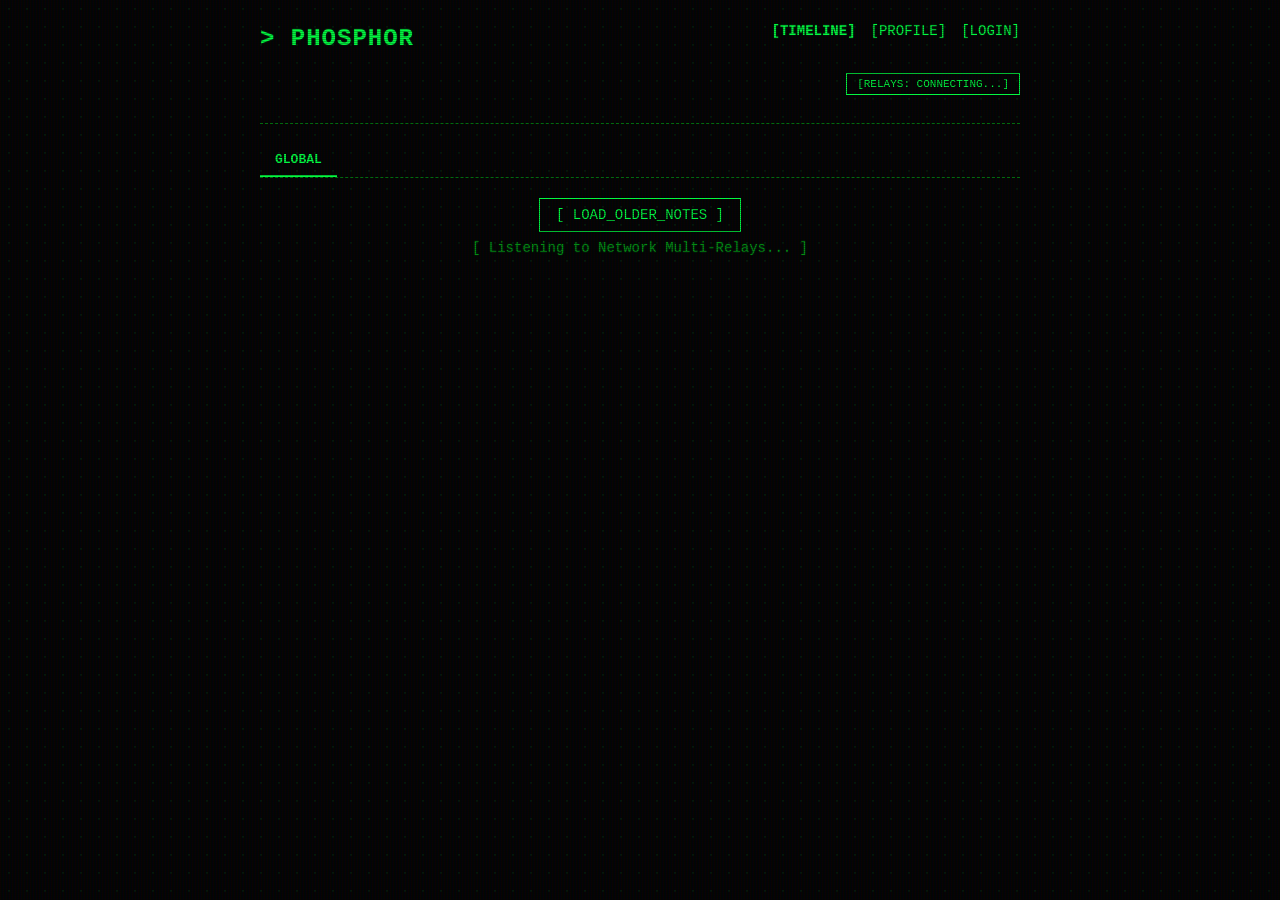
==== index.html @ 0e226700 "Lift the session state: one restore rule for nine pages Nine copies of checkLocalSessions and nine o" ====
<!DOCTYPE html>
<html lang="en">
<head>
    <meta charset="UTF-8">
    <meta name="viewport" content="width=device-width, initial-scale=1.0, maximum-scale=1.0, user-scalable=no">
    <title>Phosphor</title>
    
    <!-- SEO & Metadata -->
    <meta name="description" content="Phosphor - A minimalist Nostr web client built with a cyberpunk terminal aesthetic. Decentralized microblogging and long-form reading.">
    <meta name="keywords" content="Nostr, client, terminal, cyberpunk, decentralized, web3, social media, microblogging">
    <meta property="og:title" content="Phosphor Nostr Client">
    <meta property="og:description" content="A lightweight, terminal-themed client for the Nostr network.">
    <meta property="og:type" content="website">

    <link rel="stylesheet" href="/assets/terminal.css">
    <link rel="apple-touch-icon" sizes="180x180" href="/assets/apple-touch-icon.png">
    <link rel="icon" type="image/png" sizes="32x32" href="/assets/favicon-32x32.png">
    <link rel="icon" type="image/png" sizes="16x16" href="/assets/favicon-16x16.png">
    <link rel="manifest" href="/assets/site.webmanifest">
    
    <style>
        .hidden { display: none !important; }
        .feed-mode-following .t-feed-card:not(.is-followed) { display: none !important; }
        
        .nostr-embed-link { display: inline-block; background: rgba(0,255,65,0.1); border: 1px dashed var(--t-green); padding: 2px 6px; margin: 2px 0; font-size: 0.85em; text-decoration: none !important; color: inherit; word-break: break-all; }
        .nostr-embed-link:hover { background: var(--t-green); color: var(--bg-base); }
        
        #lightboxModal img { max-width: 90%; max-height: 90%; border: 2px solid var(--t-green); }
    </style>
    <!-- YouTube links inside notes become video players. The rules live in one
         file; pages only use them. See the note in that file. -->
    <script src="/assets/nostr-embed.js?v=20261017i"></script>
    <script src="/assets/nostr-imeta.js?v=20261017i"></script>
    <script src="/assets/nostr-media-event.js?v=20261017i"></script>
    <script src="/assets/nostr-count.js?v=20261017i"></script>
    <script src="/assets/nostr-report.js?v=20261017i"></script>
    <script src="/assets/nostr-comment.js?v=20261017i"></script>
    <!-- Note structure rules: which notes are replies (NIP-10), which quote
         (NIP-18), and the GitHub link preview card. -->
    <script src="/assets/nostr-note.js?v=20261017i"></script>
    <!-- One definition of "is this a 24H pulse". This rule used to be written
         by hand on seven pages, and the copies had already drifted. -->
    <script src="/assets/nostr-pulse-event.js?v=20261018a"></script>
    <!-- NIP-05 identity verification: a check mark only after the domain really proves the pubkey. -->
    <script src="/assets/nostr-nip05.js?v=20261017i"></script>
    <!-- Blossom media upload rules (file sha256 + BUD-11 `x` authorization
         tag). One file is shared by all seven pages — do not copy its content
         into a page. See the note in that file. -->
    <script src="/assets/blossom-auth.js?v=20261017i"></script>
    <!-- Password show/hide button + Enter-to-submit. One module, nine pages. -->
    <script src="/assets/form-utils.js?v=20261017i"></script>
    <!-- Like/undo rules (NIP-25 + NIP-09), one module for six pages. -->
    <script src="/assets/nostr-like.js?v=20261017i"></script>
    <!-- Profile lookup that retries and can reach profile indexes. Without it a
         real person shows up as "Node_3B4A". Rules live in that file. -->
    <script src="/assets/nostr-profile.js?v=20261116b"></script>
    <!-- NIP-27/NIP-21: turn nostr: references into links. nsec is refused. -->
    <script src="/assets/nostr-nip27.js?v=20261116a"></script>
    <!-- NIP-42: answer a relay AUTH challenge, so protected events and
         auth-only relays work. Signing goes through window.nostr. -->
    <script src="/assets/nostr-auth.js?v=20261116a"></script>
    <!-- Pagination: fetch notes older than the newest 40. -->
    <script src="/assets/nostr-paginate.js?v=20261116a"></script>
    <!-- Shared helpers: one definition of escaping and of "x ago". -->
    <script src="/assets/nostr-util.js?v=20261116a"></script>
    <!-- Local session restore, one rule for all nine pages. -->
    <script src="/assets/nostr-session.js?v=20261116a"></script>
</head>
<body class="t-crt">
    <div class="t-container">
        <header class="mb-4">
            <div class="d-flex justify-content-between align-items-start mb-3 flex-wrap gap-3">
                <div class="t-nav-brand font-bold" style="font-size: 1.5rem;">> PHOSPHOR</div>
                <div class="d-flex align-items-center flex-wrap gap-3 justify-content-end">
                    <a href="index.html" class="text-success font-bold" style="text-decoration:none;">[TIMELINE]</a>
                    <a href="profile.html" style="text-decoration:none; color:inherit;">[PROFILE]</a>
                    <a href="bookmark.html" id="navBookmarkBtn" class="hidden" style="text-decoration:none; color:inherit;">[BOOKMARKS]</a>
                    <a href="notifications.html" id="navNotifBtn" class="hidden" style="text-decoration:none; color:inherit;">[NOTIFICATIONS]</a>
                    <a href="#" id="navLoginBtn" style="text-decoration:none; color:inherit;">[LOGIN]</a>
                    <a href="#" id="navUnlockBtn" class="hidden text-danger" style="text-decoration:none;">[UNLOCK SESSION]</a>
                    <a href="#" id="logoutBtn" class="hidden" style="text-decoration:none; color:inherit;">[LOGOUT]</a>
                </div>
            </div>
            <div class="d-flex justify-content-end t-border-bottom m-0" style="padding-bottom: 1.25rem;">
                <button id="relayStatusBtn" class="t-btn t-btn-sm" style="width: max-content; margin-bottom: 0.5rem;" onclick="openRelayModal()">[RELAYS: CONNECTING...]</button>
            </div>
        </header>

        <!-- Composer Card -->
        <div class="border-dashed p-3 mb-4 bg-surface hidden" id="composerCard">
            <div class="d-flex gap-3">
                <div class="t-avatar" id="userAvatarBox" title="View Avatar" style="cursor:pointer;" onclick="if(this.querySelector('img')) openLightbox(this.querySelector('img').src)">[P]</div>
                <div style="flex: 1; min-width: 0;">
                    <textarea id="postContentInput" class="t-editor-textarea border-dashed p-2 w-100 mb-3" rows="3" placeholder="What's happening on the network?"></textarea>
                    
                    <div class="d-flex justify-content-between align-items-center flex-wrap gap-2" style="border-top: 1px dashed var(--t-green); padding-top: 1.5rem; margin-top: 1rem;">
                        <div class="d-flex gap-2">
                            <input type="file" id="mediaUploadInput" accept="image/*,video/*" multiple class="d-none">
                            <button id="uploadMediaBtn" class="t-btn t-btn-sm" title="Upload Image/Video (Max 4)">[MEDIA (0/4)]</button>
                        </div>
                        <div class="d-flex gap-2 flex-wrap">
                            <a href="compose.html" class="t-btn t-btn-sm ghost" style="text-decoration:none;" title="Compose Long-form Article">[COMPOSE]</a>
                            <a href="activity.html" class="t-btn t-btn-sm ghost" style="text-decoration:none;" title="Broadcast Activity Tracker">[ACTIVITY]</a>
                            <button id="broadcastBtn" class="t-btn t-btn-sm">[PUBLISH]</button>
                        </div>
                    </div>
                </div>
            </div>
            
            <!-- Protocol Config Panel -->
            <div class="border-dashed p-3 mt-4 bg-surface d-flex flex-column gap-3">
                <div class="d-flex gap-4 flex-wrap">
                    <label class="t-checkbox-label m-0" title="Auto-delete post from timeline after 24 Hours">
                        <input type="checkbox" id="pulseToggle">
                        <span class="t-checkmark"></span> 24H_PULSE
                    </label>
                    <label class="t-checkbox-label m-0" title="Mark content as Not Safe For Work">
                        <input type="checkbox" id="nsfwToggle">
                        <span class="t-checkmark"></span> NSFW Tag
                    </label>
                </div>
                <div style="border-top: 1px dashed var(--t-green); padding-top: 1.5rem; margin-top: 1.5rem;">
                    <label class="t-form-label mb-3" style="display: block;">> PROOF_OF_WORK (DIFFICULTY: <span id="powVal">0</span>)</label>
                    <input type="range" min="0" max="16" value="0" class="t-range w-100" id="powSlider" oninput="document.getElementById('powVal').innerText=this.value">
                </div>
            </div>
        </div>

        <!-- TIMELINE TABS -->
        <div class="t-tabs-wrapper" id="timelineTabs">
            <div class="t-tabs-header">
                <button id="tabFollowing" class="t-tab-btn active" onclick="switchTimeline('following')">FOLLOWING</button>
                <button id="tabGlobal" class="t-tab-btn" onclick="switchTimeline('global')">GLOBAL</button>
            </div>
        </div>

        <section id="feed">
            <div id="posts-container" class="feed-mode-following"></div>
            <div class="text-center mt-3">
                <button id="loadOlderBtn" class="t-btn text-success" title="Request notes older than the oldest one shown">[ LOAD_OLDER_NOTES ]</button>
                <div id="loadOlderNote" class="fs-small opacity-50 mt-1"></div>
            </div>
            <p id="noMoreText" class="text-center text-muted opacity-50">[ Listening to Network Multi-Relays... ]</p>
        </section>
    </div>

    <!-- Modals -->
    
    <!-- AUTH/LOGIN MODAL -->
    <div id="loginModal" class="t-modal">
        <div class="t-modal-content" style="max-width: 450px;">
            <div class="t-card-header">> AUTHENTICATION_PROTOCOL</div>
            
            <div class="d-flex gap-2 mb-3 t-border-bottom pb-3 flex-wrap">
                <button class="t-btn t-btn-sm" id="tabExt" onclick="switchLoginTab('ext')">[ EXTENSION ]</button>
                <button class="t-btn t-btn-sm ghost" id="tabBunker" onclick="switchLoginTab('bunker')">[ BUNKER ]</button>
                <button class="t-btn t-btn-sm ghost" id="tabNsec" onclick="switchLoginTab('nsec')">[ NSEC ]</button>
                <button class="t-btn t-btn-sm ghost" id="tabNcryptsec" onclick="switchLoginTab('ncryptsec')">[ NCRYPTSEC ]</button>
            </div>

            <div id="viewExt">
                <p class="text-muted fs-small mb-3">Login using a NIP-07 browser extension (e.g., Alby, nos2x).</p>
                <button id="extLoginBtn" class="t-btn w-100">> AUTHORIZE_EXTENSION</button>
            </div>
            
            <div id="viewBunker" class="hidden">
                <p class="text-muted fs-small mb-3">Login using NIP-46 Remote Signer (Bunker URI / Connect Code).</p>
                <label class="t-form-label">bunker://...</label>
                <input type="text" id="bunkerInput" class="t-input" placeholder="bunker://<pubkey>?relay=...&secret=...">
                <button id="bunkerLoginBtn" class="t-btn w-100">> CONNECT_BUNKER</button>
            </div>

            <div id="viewNsec" class="hidden">
                <p class="text-muted fs-small mb-3">Login using a raw private key. A password is <strong>required</strong> to encrypt it into a secure NCRYPTSEC.</p>
                <label class="t-form-label">nsec or hex</label>
                <input type="password" id="nsecInput" class="t-input" placeholder="nsec1... or hex">
                <label class="t-form-label">password</label>
                <input type="password" id="nsecPassword" class="t-input" placeholder="Enter password to encrypt">
                <button id="nsecLoginBtn" class="t-btn w-100">> ENCRYPT & LOGIN</button>
            </div>

            <div id="viewNcryptsec" class="hidden">
                <p class="text-muted fs-small mb-3">Login using an encrypted private key (NIP-49).</p>
                <label class="t-form-label">ncryptsec</label>
                <input type="text" id="ncryptsecInput" class="t-input" placeholder="ncryptsec1...">
                <label class="t-form-label">password</label>
                <input type="password" id="ncryptsecPassword" class="t-input" placeholder="Enter decryption password">
                <button id="ncryptsecLoginBtn" class="t-btn w-100">> DECRYPT & LOGIN</button>
            </div>

            <div class="text-right mt-4">
                <button class="t-btn danger" onclick="document.getElementById('loginModal').style.display='none'">[CANCEL]</button>
            </div>
        </div>
    </div>

    <!-- UNLOCK MODAL -->
    <div id="unlockModal" class="t-modal">
        <div class="t-modal-content border-danger" style="max-width: 400px;">
            <div class="t-card-header text-danger">> SESSION_LOCKED</div>
            <p class="text-muted fs-small mb-3">Your encrypted session is detected. Enter your password to unlock the private key into memory.</p>
            <input type="password" id="unlockPassword" class="t-input" placeholder="Enter password...">
            <div class="d-flex justify-content-between align-items-center mt-3 flex-wrap gap-3">
                <button class="t-btn ghost t-btn-sm" onclick="document.getElementById('unlockModal').style.display='none'">[CANCEL]</button>
                <div class="d-flex gap-2 flex-wrap">
                    <button class="t-btn danger t-btn-sm" onclick="logoutFully()">[ LOGOUT ]</button>
                    <button id="unlockBtn" class="t-btn t-btn-sm">> DECRYPT</button>
                </div>
            </div>
        </div>
    </div>

    <!-- Lightbox Modal -->
    <div id="lightboxModal" class="t-lightbox" onclick="this.style.display='none'">
        <span class="t-lightbox-close">&times;</span>
        <img id="lightboxImg" src="" alt="Zoomed Image">
    </div>

    <!-- Quote Modal -->
    <div id="quoteModal" class="t-modal">
        <div class="t-modal-content">
            <div class="t-card-header">> QUOTE_REPLY</div>
            <div id="quoteTargetPreview" class="text-muted fs-small mb-3 p-2 border-dashed bg-surface overflow-hidden" style="max-height: 80px;"></div>
            <textarea id="quoteContentInput" class="t-editor-textarea" rows="3" placeholder="Write quote response..."></textarea>
            <div class="d-flex justify-content-between align-items-center mt-3 flex-wrap gap-2">
                <div class="d-flex align-items-center gap-2">
                    <input type="file" id="quoteMediaUploadInput" accept="image/*,video/*" multiple class="d-none">
                    <button id="uploadQuoteMediaBtn" class="t-btn t-btn-sm" title="Upload Image/Video (Max 4)">[MEDIA (0/4)]</button>
                </div>
                <div class="d-flex gap-2">
                    <button class="t-btn danger t-btn-sm" onclick="closeQuoteModal()">[CANCEL]</button>
                    <button id="sendQuoteBtn" class="t-btn t-btn-sm">> BROADCAST_QUOTE</button>
                </div>
            </div>
        </div>
    </div>

    <!-- NIP-56 REPORT. Nothing is sent until the button below is pressed:
         a report is a public statement signed by the user's own key. -->
    <div id="reportModal" class="t-modal">
        <div class="t-modal-content">
            <div class="t-card-header">> REPORT_CONTENT</div>
            <div id="reportTargetPreview" class="text-muted fs-small mb-3 p-2 border-dashed bg-surface overflow-hidden" style="max-height: 80px;"></div>
            <label class="fs-small text-muted" for="reportTypeSelect">> REASON</label>
            <select id="reportTypeSelect" class="t-input w-100 mb-2"></select>
            <textarea id="reportNoteInput" class="t-editor-textarea" rows="3" placeholder="Optional details (published publicly)..."></textarea>
            <p class="fs-small text-muted mt-2">This publishes a public kind 1984 event under your key. Relays and other clients decide what to do with it; Phosphor does not hide the reported content.</p>
            <div class="d-flex justify-content-end gap-2 mt-3">
                <button class="t-btn danger t-btn-sm" onclick="closeReportModal()">[CANCEL]</button>
                <button id="sendReportBtn" class="t-btn t-btn-sm" onclick="submitReport()">> SEND_REPORT</button>
            </div>
        </div>
    </div>

    <!-- Edit Modal -->
    <div id="editModal" class="t-modal">
        <div class="t-modal-content">
            <div class="t-card-header">> EDIT_TRANSMISSION</div>
            <textarea id="editContentInput" class="t-editor-textarea" rows="4" placeholder="Update your note..."></textarea>
            <div class="d-flex justify-content-between mt-3">
                <button class="t-btn danger" onclick="closeEditModal()">[CANCEL]</button>
                <button id="sendEditBtn" class="t-btn">> UPDATE_EVENT</button>
            </div>
        </div>
    </div>

    <!-- Relay Modal -->
    <div id="relayModal" class="t-modal">
        <div class="t-modal-content">
            <div class="t-card-header">> SYSTEM_RELAY_STATUS</div>
            <div id="relayListContainer" class="mb-3">
                <p class="text-muted">Checking network connections...</p>
            </div>
            <div class="text-right">
                <button class="t-btn danger" onclick="closeRelayModal()">[CLOSE]</button>
            </div>
        </div>
    </div>

    <!-- Zap Modal -->
    <div id="zapModal" class="t-modal">
        <div class="t-modal-content" style="max-width: 460px;">
            <div class="t-card-header">> ⚡ ZAP</div>
            <div id="zapTargetPreview" class="text-muted fs-small mb-3 p-2 border-dashed bg-surface overflow-hidden" style="max-height: 70px;"></div>
            <div class="d-flex gap-2 flex-wrap justify-content-center">
                <button class="t-btn t-btn-sm" onclick="sendPostZap(100)">[⚡ 100]</button>
                <button class="t-btn t-btn-sm" onclick="sendPostZap(1000)">[⚡ 1K]</button>
                <button class="t-btn t-btn-sm" onclick="sendPostZap(10000)">[⚡ 10K]</button>
            </div>
            <div class="text-right mt-3">
                <button class="t-btn danger" onclick="closeZapModal()">[CANCEL]</button>
            </div>
        </div>
    </div>

    <!-- Raw Event Modal -->
    <div id="rawModal" class="t-modal">
        <div class="t-modal-content" style="max-width: 650px;">
            <div class="t-card-header">> RAW_EVENT_DATA</div>
            <pre id="rawEventContent" class="t-code" style="max-height: 60vh;"></pre>
            <div class="d-flex justify-content-end gap-2 mt-3">
                <button class="t-btn" onclick="copyRawJson()">[COPY]</button>
                <button class="t-btn danger" onclick="closeRawModal()">[CLOSE]</button>
            </div>
        </div>
    </div>

    <script>
        // ================= INDEXED_DB LOCAL CACHING =================
        let db = null;
        function initDB() {
            return new Promise((resolve) => {
                let request = indexedDB.open("PhosphorDB", 1);
                request.onupgradeneeded = function(e) {
                    let database = e.target.result;
                    if (!database.objectStoreNames.contains("profiles")) {
                        database.createObjectStore("profiles", { keyPath: "pubkey" });
                    }
                };
                request.onsuccess = function(e) { db = e.target.result; resolve(true); };
                request.onerror = function(e) { console.warn("IndexedDB Blocked."); resolve(false); };
            });
        }

        function saveProfileToCache(pubkey, profileData) {
            if (!db) return;
            let tx = db.transaction("profiles", "readwrite");
            let store = tx.objectStore("profiles");
            store.put({ pubkey: pubkey, ...profileData, updated_at: Date.now() });
        }

        async function getProfileFromCache(pubkey) {
            if (!db) return null;
            return new Promise((resolve) => {
                let tx = db.transaction("profiles", "readonly");
                let store = tx.objectStore("profiles");
                let req = store.get(pubkey);
                req.onsuccess = e => resolve(e.target.result);
                req.onerror = () => resolve(null);
            });
        }

        /* ---- profile lookup, shared rules in /assets/nostr-profile.js ----
           Two measured faults made real people show up as "Node_XXXX": the request
           was sent once, only to sockets already open (nothing retried it), and the
           profile indexes were never asked. The module queues the request, resends
           it whenever a socket opens, and reaches the indexes lazily on the second
           attempt only. Do not re-implement any of this in the page. */
        let profileSockets = [];
        let profileRelaysAsked = false;
        let PROFILE_RELAYS = (window.NostrProfile && window.NostrProfile.DEFAULT_PROFILE_RELAYS)
            ? window.NostrProfile.DEFAULT_PROFILE_RELAYS.slice() : [];
        let profileResolver = window.NostrProfile ? window.NostrProfile.createResolver({
            getSockets: () => activeSockets.concat(profileSockets),
            openProfileRelays: () => {
                if (profileRelaysAsked) return;
                profileRelaysAsked = true;
                profileSockets = window.NostrProfile.connectProfileRelays(PROFILE_RELAYS, {
                    onOpen: () => { if (profileResolver) profileResolver.flush(); },
                    onEvent: (ev) => { if (profileResolver) profileResolver.absorb(ev); }
                });
            },
            onResolve: (pubkey, profile) => {
                profileCache[pubkey] = profile;
                saveProfileToCache(pubkey, profile);
                updatePostUI(pubkey);
                revealZapButtons(pubkey);
            }
        }) : null;

        async function requestProfileInfo(pubkey) {
            if (profileCache[pubkey]) return;
            
            profileCache[pubkey] = { pending: true };
            let cached = await getProfileFromCache(pubkey);
            /* A cached record may come from an older page version that stored
               the other handle shape; normalise before reading it. */
            if (cached && window.NostrProfile) cached = window.NostrProfile.normalizeCached(cached, pubkey);
            
            if (cached) {
                profileCache[pubkey] = {
                    name: cached.name,
                    handle: cached.handle,
                    nip05: cached.nip05 || "",
                    picture: cached.picture,
                    lud16: cached.lud16 || null,
                    lud06: cached.lud06 || null,
                    pending: false
                };
                updatePostUI(pubkey); revealZapButtons(pubkey);
            } else {
                if (profileResolver) { profileResolver.lookup(pubkey); } else { let req = JSON.stringify(["REQ", "prof-lookup-" + pubkey.substring(0, 8), { "kinds": [0], "authors": [pubkey], "limit": 1 }]); activeSockets.forEach(sock => { if (sock && sock.readyState === WebSocket.OPEN) sock.send(req); }); }
            }
        }
        // ==========================================================

        let RELAYS = [];
        let BLOSSOM_SERVERS = [];

        let currentUserPubkey = localStorage.getItem('phosphor_pubkey') || null;
        
        let myFollowing = new Set();
        let storedFollowing = localStorage.getItem('phosphor_following');
        if (storedFollowing) {
            try { JSON.parse(storedFollowing).forEach(p => myFollowing.add(p)); } catch(e){}
        }
        if (currentUserPubkey) myFollowing.add(currentUserPubkey); 
        
        let globalSubscribed = false;
        let activeTab = 'following'; 

        let profileCache = {};
        let eventsCache = {};

        /* ---------------------------------------------- timeline pagination
           The feed asked for `"limit": 40` and never sent `until`, so nothing
           older than the newest 40 notes could be reached. The rules live in
           assets/nostr-paginate.js; this only holds the state and the button. */
        let lastFeedFilter = null;
        let paginating = false;

        document.addEventListener('DOMContentLoaded', function () {
            let btn = document.getElementById('loadOlderBtn');
            if (btn) btn.addEventListener('click', loadOlderPosts);
        });

        function heldFeedEvents() {
            let held = [];
            document.querySelectorAll('#posts-container [id^="post-"]').forEach(el => {
                let ev = eventsCache[el.id.replace('post-', '')];
                if (ev) held.push(ev);
            });
            return held;
        }

        function setLoadOlderNote(text) {
            let el = document.getElementById('loadOlderNote');
            if (el) el.textContent = text || '';
        }

        function loadOlderPosts() {
            if (paginating || !window.NostrPaginate) return;
            let held = heldFeedEvents();
            let filter = window.NostrPaginate.nextFilter(lastFeedFilter, held, 40);
            if (!filter) { setLoadOlderNote('[ nothing to page from yet ]'); return; }
            let open = activeSockets.filter(s => s && s.readyState === WebSocket.OPEN);
            if (!open.length) { setLoadOlderNote('[ no relay connected ]'); return; }
            paginating = true;
            setLoadOlderNote('[ asking relays for older notes... ]');
            let sub = "feed-older-" + Math.random().toString(36).slice(2);
            let req = JSON.stringify(["REQ", sub, filter]);
            open.forEach(s => { try { s.send(req); } catch (e) {} });
            /* Relays signal the end with EOSE; without a bound this could wait for
               ever on a silent relay, so the button frees itself regardless. */
            setTimeout(function () {
                paginating = false;
                let before = held.length;
                let after = heldFeedEvents().length;
                setLoadOlderNote(after > before
                    ? '[ ' + (after - before) + ' older notes loaded ]'
                    : '[ no relay had anything older ]');
            }, 4000);
        }
        /* address -> newest event seen, for addressable videos (NIP-71). */
        let addressCards = {};
        let quoteTargetEvent = null;
        let editTargetEvent = null;
        let relayStatusMap = {};
        
        let metricsCache = {};
        let pendingMetricsIds = new Set();
        let metricsTimeout = null;
        
        // The "already liked" state is no longer kept on this page:
        // assets/nostr-like.js builds it from the relay, so other devices follow.
        let repostedEvents = new Set();

        let myBookmarks = new Set();
        let myBookmarkEvent = null;
        let myContactEvent = null; 

        const navLoginBtn = document.getElementById('navLoginBtn');
        const navUnlockBtn = document.getElementById('navUnlockBtn');
        const navBookmarkBtn = document.getElementById('navBookmarkBtn');
        const navNotifBtn = document.getElementById('navNotifBtn');
        const logoutBtn = document.getElementById('logoutBtn');
        const relayStatusBtn = document.getElementById('relayStatusBtn');
        const broadcastBtn = document.getElementById('broadcastBtn');
        const postContentInput = document.getElementById('postContentInput');
        const postsContainer = document.getElementById('posts-container');
        const userAvatarBox = document.getElementById('userAvatarBox');
        const composerCard = document.getElementById('composerCard');
        
        const uploadMediaBtn = document.getElementById('uploadMediaBtn');
        const mediaUploadInput = document.getElementById('mediaUploadInput');
        const uploadQuoteMediaBtn = document.getElementById('uploadQuoteMediaBtn');
        const quoteMediaUploadInput = document.getElementById('quoteMediaUploadInput');
        const pulseToggle = document.getElementById('pulseToggle');
        const nsfwToggle = document.getElementById('nsfwToggle');
        const powSlider = document.getElementById('powSlider');

        const quoteModal = document.getElementById('quoteModal');
        const quoteTargetPreview = document.getElementById('quoteTargetPreview');
        const quoteContentInput = document.getElementById('quoteContentInput');
        const sendQuoteBtn = document.getElementById('sendQuoteBtn');
        
        const editModal = document.getElementById('editModal');
        const editContentInput = document.getElementById('editContentInput');
        const sendEditBtn = document.getElementById('sendEditBtn');

        const relayModal = document.getElementById('relayModal');
        const relayListContainer = document.getElementById('relayListContainer');
        const rawModal = document.getElementById('rawModal');
        const rawEventContent = document.getElementById('rawEventContent');

        let activeSockets = [];

        async function loadConfig() {
            try {
                await initDB(); 
                let res = await fetch('config.json');
                let config = await res.json();
                RELAYS = config.relays || [];
                /* Optional override; an empty array turns profile indexes off. */
                if (Array.isArray(config.profile_relays)) PROFILE_RELAYS = config.profile_relays.slice();
                // The note module needs the relay list to fetch quoted notes
                // (tag "q") — its socket is separate and opened only briefly.
                if (window.NostrNote) window.NostrNote.setRelays(RELAYS);
                BLOSSOM_SERVERS = config.blossom_servers || [];
                
                await checkLocalSessions();
                
                updateAuthState();
                fetchMyAvatarAndBookmarks();
                connectMultiRelays();
                initLikeModule();
                initReportModule();
            } catch (e) {
                console.error("Failed to load config.json", e);
                alert("> ERROR: Missing config.json");
            }
        }

        // ================= TIMELINE TABS LOGIC =================
        // Send the feed-FOLLOWING REQ to one socket. Used when the socket opens
        // and when the following list grows later.
        function followingSubscribeTo(socket) {
            let authors = Array.from(myFollowing);
            if (!authors.length) return;
            socket.send(JSON.stringify(["REQ", "feed-following-" + Math.random(), { "kinds": [1, 6, 16, 20, 21, 22, 34235, 34236, 1301, 30023], "authors": authors, "limit": 40 }]));
            lastFeedFilter = { "kinds": [1, 6, 16, 20, 21, 22, 34235, 34236, 1301, 30023], "authors": authors };
        }
        // Ask for feed-FOLLOWING again on every socket that is already open.
        function refollowFeed() {
            activeSockets.forEach(sock => {
                if (sock && sock.readyState === WebSocket.OPEN) { try { followingSubscribeTo(sock); } catch (e) {} }
            });
        }

        function switchTimeline(tab) {
            activeTab = tab;
            let container = document.getElementById('posts-container');
            let btnFollowing = document.getElementById('tabFollowing');
            let btnGlobal = document.getElementById('tabGlobal');

            if (tab === 'following') {
                btnFollowing.classList.add('active');
                btnGlobal.classList.remove('active');
                container.classList.add('feed-mode-following');
                container.classList.remove('feed-mode-global');
            } else {
                btnGlobal.classList.add('active');
                btnFollowing.classList.remove('active');
                container.classList.add('feed-mode-global');
                container.classList.remove('feed-mode-following');

                if (!globalSubscribed) {
                    globalSubscribed = true;
                    let req = JSON.stringify(["REQ", "feed-global-" + Math.random(), { "kinds": [1, 6, 16, 20, 21, 22, 34235, 34236, 1301, 30023], "limit": 40 }]);
                    lastFeedFilter = { "kinds": [1, 6, 16, 20, 21, 22, 34235, 34236, 1301, 30023] };
                    activeSockets.forEach(sock => { if (sock && sock.readyState === WebSocket.OPEN) sock.send(req); });
                }
            }
        }

        // ================= AUTHENTICATION LOGIC =================
        function setupLocalNostrMock(pubkeyHex, secretKeyBytes, nostrTools) {
            /* Rule lives in assets/nostr-session.js. */
            return window.NostrSession.installLocalSigner(pubkeyHex, secretKeyBytes, nostrTools);
        }

        async function checkLocalSessions() {
            if (!window.NostrSession) return;
            /* The module decides, this page applies: currentUserPubkey is a binding
               only the page can reassign. The 'clear-pubkey' outcome is the one
               index.html and notifications.html used to lack, which left the page
               looking signed in with no signer at all. */
            let result = await window.NostrSession.restoreLocalSession({
                read: (k) => (k === 'phosphor_privkey_temp' ? sessionStorage.getItem(k) : localStorage.getItem(k)),
                pubkey: currentUserPubkey,
                hasExtensionSigner: !!window.nostr,
                log: (e) => console.error('Failed to restore local session', e)
            });
            if (result && result.action === 'clear-pubkey') {
                currentUserPubkey = null;
                localStorage.removeItem('phosphor_pubkey');
            }
        }

        function switchLoginTab(tab) {
            document.getElementById('viewExt').classList.add('hidden');
            document.getElementById('viewBunker').classList.add('hidden');
            document.getElementById('viewNsec').classList.add('hidden');
            document.getElementById('viewNcryptsec').classList.add('hidden');
            
            document.getElementById('tabExt').classList.add('ghost');
            document.getElementById('tabBunker').classList.add('ghost');
            document.getElementById('tabNsec').classList.add('ghost');
            document.getElementById('tabNcryptsec').classList.add('ghost');
            
            if (tab === 'ext') {
                document.getElementById('viewExt').classList.remove('hidden');
                document.getElementById('tabExt').classList.remove('ghost');
            } else if (tab === 'bunker') {
                document.getElementById('viewBunker').classList.remove('hidden');
                document.getElementById('tabBunker').classList.remove('ghost');
            } else if (tab === 'nsec') {
                document.getElementById('viewNsec').classList.remove('hidden');
                document.getElementById('tabNsec').classList.remove('ghost');
            } else if (tab === 'ncryptsec') {
                document.getElementById('viewNcryptsec').classList.remove('hidden');
                document.getElementById('tabNcryptsec').classList.remove('ghost');
            }
        }

        navLoginBtn.addEventListener('click', (e) => { e.preventDefault(); document.getElementById('loginModal').style.display = 'flex'; });
        navUnlockBtn.addEventListener('click', (e) => { e.preventDefault(); document.getElementById('unlockModal').style.display = 'flex'; });
        logoutBtn.addEventListener('click', function(e) { e.preventDefault(); logoutFully(); });

        document.getElementById('extLoginBtn').addEventListener('click', async () => {
            if (window.nostr && typeof window.nostr.getPublicKey === 'function') {
                try {
                    currentUserPubkey = await window.nostr.getPublicKey();
                    localStorage.setItem('phosphor_pubkey', currentUserPubkey);
                    localStorage.removeItem('phosphor_privkey');
                    localStorage.removeItem('phosphor_ncryptsec');
                    localStorage.removeItem('phosphor_bunker_uri');
                    sessionStorage.removeItem('phosphor_privkey_temp');
                    updateAuthState();
                    myFollowing.add(currentUserPubkey);
                    fetchMyAvatarAndBookmarks();
                    document.getElementById('loginModal').style.display = 'none';
                    alert('> CONNECTION SUCCESSFUL. RELOADING CONFIG...');
                    setTimeout(() => location.reload(), 500);
                } catch (err) { alert('> ERROR: Login failed.'); }
            } else { alert('> WARNING: NIP-07 extension not found.'); }
        });

        document.getElementById('bunkerLoginBtn').addEventListener('click', async () => {
            let uri = document.getElementById('bunkerInput').value.trim();
            if(!uri.startsWith('bunker://')) return alert('> ERROR: Invalid Bunker URI format. Must start with bunker://');
            
            try {
                let urlObj = new URL(uri);
                let targetPubkey = urlObj.hostname || urlObj.pathname.replace('//', '');
                currentUserPubkey = targetPubkey;
                localStorage.setItem('phosphor_pubkey', currentUserPubkey);
                localStorage.setItem('phosphor_bunker_uri', uri);
                localStorage.removeItem('phosphor_privkey');
                localStorage.removeItem('phosphor_ncryptsec');
                sessionStorage.removeItem('phosphor_privkey_temp');
                
                alert('> BUNKER CONNECTED.\n> NOTE: Background relayer connected in delegated signer mode.');
                updateAuthState();
                myFollowing.add(currentUserPubkey);
                fetchMyAvatarAndBookmarks();
                document.getElementById('loginModal').style.display = 'none';
                setTimeout(() => location.reload(), 500);
            } catch (e) { alert('> ERROR: Failed to parse Bunker URI.'); }
        });

        document.getElementById('nsecLoginBtn').addEventListener('click', async () => {
            let input = document.getElementById('nsecInput').value.trim();
            let pass = document.getElementById('nsecPassword').value;
            
            if(!input || !pass) return alert('> ERROR: Both NSEC and Password are required.');
            let btn = document.getElementById('nsecLoginBtn');
            try {
                btn.textContent = '> PROCESSING...';
                const nostrTools = await import('https://cdn.jsdelivr.net/npm/nostr-tools@2.24.1/+esm');
                const nip49 = await import('https://cdn.jsdelivr.net/npm/nostr-tools@2.24.1/nip49/+esm');
                
                let skBytes;
                if (input.startsWith('nsec1')) {
                    let decoded = nostrTools.nip19.decode(input);
                    if (decoded.type !== 'nsec') throw new Error('Invalid NSEC format');
                    skBytes = decoded.data;
                } else { skBytes = new Uint8Array(input.match(/.{1,2}/g).map(byte => parseInt(byte, 16))); }
                
                let pubkeyHex = nostrTools.getPublicKey(skBytes);
                setupLocalNostrMock(pubkeyHex, skBytes, nostrTools);
                currentUserPubkey = pubkeyHex;
                localStorage.setItem('phosphor_pubkey', pubkeyHex);
                
                let hexKey = Array.from(skBytes).map(b => b.toString(16).padStart(2, '0')).join('');
                let ncryptsec = nip49.encrypt(skBytes, pass);
                localStorage.setItem('phosphor_ncryptsec', ncryptsec);
                localStorage.removeItem('phosphor_privkey');
                localStorage.removeItem('phosphor_bunker_uri');
                sessionStorage.setItem('phosphor_privkey_temp', hexKey);
                
                updateAuthState();
                myFollowing.add(currentUserPubkey);
                fetchMyAvatarAndBookmarks();
                document.getElementById('loginModal').style.display = 'none';
                alert('> LOCAL SIGNER ENCRYPTED. RELOADING CONFIG...');
                setTimeout(() => location.reload(), 500);
            } catch(e) { alert('> ERROR: Invalid key format or processing failed.'); } 
            finally { btn.textContent = '> ENCRYPT & LOGIN'; }
        });

        document.getElementById('ncryptsecLoginBtn').addEventListener('click', async () => {
            let input = document.getElementById('ncryptsecInput').value.trim();
            let pass = document.getElementById('ncryptsecPassword').value;
            
            if(!input || !pass) return alert('> ERROR: Key and password required.');
            let btn = document.getElementById('ncryptsecLoginBtn');
            try {
                btn.textContent = '> DECRYPTING...';
                const nostrTools = await import('https://cdn.jsdelivr.net/npm/nostr-tools@2.24.1/+esm');
                const nip49 = await import('https://cdn.jsdelivr.net/npm/nostr-tools@2.24.1/nip49/+esm');
                
                let skBytes = nip49.decrypt(input, pass);
                let pubkeyHex = nostrTools.getPublicKey(skBytes);
                
                setupLocalNostrMock(pubkeyHex, skBytes, nostrTools);
                currentUserPubkey = pubkeyHex;
                localStorage.setItem('phosphor_pubkey', pubkeyHex);
                localStorage.setItem('phosphor_ncryptsec', input);
                localStorage.removeItem('phosphor_privkey');
                localStorage.removeItem('phosphor_bunker_uri');
                
                let hexKey = Array.from(skBytes).map(b => b.toString(16).padStart(2, '0')).join('');
                sessionStorage.setItem('phosphor_privkey_temp', hexKey);
                
                updateAuthState();
                myFollowing.add(currentUserPubkey);
                fetchMyAvatarAndBookmarks();
                document.getElementById('loginModal').style.display = 'none';
                alert('> DECRYPTION SUCCESSFUL. RELOADING...');
                setTimeout(() => location.reload(), 500);
            } catch(e) { alert('> ERROR: Decryption failed. Incorrect password?'); } 
            finally { btn.textContent = '> DECRYPT & LOGIN'; }
        });

        document.getElementById('unlockBtn').addEventListener('click', async () => {
            let pass = document.getElementById('unlockPassword').value;
            let ncryptsec = localStorage.getItem('phosphor_ncryptsec');
            
            if(!pass) return alert('> ERROR: Password required.');
            let btn = document.getElementById('unlockBtn');
            try {
                btn.textContent = '> DECRYPTING...';
                const nostrTools = await import('https://cdn.jsdelivr.net/npm/nostr-tools@2.24.1/+esm');
                const nip49 = await import('https://cdn.jsdelivr.net/npm/nostr-tools@2.24.1/nip49/+esm');
                
                let skBytes = nip49.decrypt(ncryptsec, pass);
                let pubkeyHex = nostrTools.getPublicKey(skBytes);
                
                setupLocalNostrMock(pubkeyHex, skBytes, nostrTools);
                let hexKey = Array.from(skBytes).map(b => b.toString(16).padStart(2, '0')).join('');
                sessionStorage.setItem('phosphor_privkey_temp', hexKey);
                currentUserPubkey = pubkeyHex;
                localStorage.setItem('phosphor_pubkey', pubkeyHex);
                
                document.getElementById('unlockModal').style.display = 'none';
                updateAuthState();
                myFollowing.add(currentUserPubkey);
                fetchMyAvatarAndBookmarks();
                alert('> SESSION UNLOCKED.');
            } catch(e) { alert('> ERROR: Decryption failed. Incorrect password?'); } 
            finally { btn.textContent = '> DECRYPT'; }
        });

        function logoutFully() {
            localStorage.removeItem('phosphor_pubkey');
            localStorage.removeItem('phosphor_privkey');
            localStorage.removeItem('phosphor_ncryptsec');
            localStorage.removeItem('phosphor_bunker_uri');
            localStorage.removeItem('phosphor_following');
            sessionStorage.removeItem('phosphor_privkey_temp');
            location.reload();
        }

        function updateAuthState() {
            let isLocked = localStorage.getItem('phosphor_ncryptsec') && !sessionStorage.getItem('phosphor_privkey_temp');
            let tabFollowing = document.getElementById('tabFollowing');

            if (isLocked) {
                navLoginBtn.classList.add('hidden');
                logoutBtn.classList.add('hidden');
                navUnlockBtn.classList.remove('hidden');
                navBookmarkBtn.classList.add('hidden');
                navNotifBtn.classList.add('hidden');
                composerCard.classList.add('hidden');
                document.querySelectorAll('.edit-btn').forEach(el => el.classList.add('hidden'));
                document.getElementById('unlockModal').style.display = 'flex';
                
                tabFollowing.classList.add('hidden');
                if (activeTab === 'following') switchTimeline('global');
                
            } else if (currentUserPubkey) {
                navLoginBtn.classList.add('hidden');
                navUnlockBtn.classList.add('hidden');
                logoutBtn.classList.remove('hidden');
                navBookmarkBtn.classList.remove('hidden');
                navNotifBtn.classList.remove('hidden');
                composerCard.classList.remove('hidden');
                document.querySelectorAll('.edit-btn-' + currentUserPubkey).forEach(el => el.classList.remove('hidden'));
                document.getElementById('unlockModal').style.display = 'none';
                
                tabFollowing.classList.remove('hidden');
                // After logging in (or unlocking the session) the timeline must land
                // on FOLLOWING, not GLOBAL. It used to be right only "by accident"
                // through the initial class in the HTML; now it is stated explicitly.
                if (activeTab !== 'following') switchTimeline('following');
                
            } else {
                navLoginBtn.classList.remove('hidden');
                navUnlockBtn.classList.add('hidden');
                logoutBtn.classList.add('hidden');
                navBookmarkBtn.classList.add('hidden');
                navNotifBtn.classList.add('hidden');
                composerCard.classList.add('hidden');
                userAvatarBox.innerHTML = "[P]";
                document.querySelectorAll('.edit-btn').forEach(el => el.classList.add('hidden'));
                
                tabFollowing.classList.add('hidden');
                if (activeTab === 'following') switchTimeline('global');
            }
        }

        // ================= MEDIA UPLOAD LOGIC =================
        /* The Blossom upload rules (file sha256, BUD-11 `x` authorization tag,
           `Nostr <base64>` header) live in /assets/blossom-auth.js — do NOT
           copy them into this page. They used to be copied in seven pages, and
           when blossom was upgraded to 6.4.1 all of them had to be fixed one by
           one (otherwise every upload was rejected with 403). */
        function handleMediaUpload(files, btnElement, textareaElement) {
            if (!window.BlossomAuth) return alert('> ERROR: assets/blossom-auth.js failed to load — upload cancelled.');
            return window.BlossomAuth.uploadSelectedFiles(files, btnElement, textareaElement, {
                servers: BLOSSOM_SERVERS,
                fallbackServer: 'https://blossom.jeannesbryan.my.id',
                pubkey: currentUserPubkey,
                // With no signer (extension missing/detached) the module reports
                // "not logged in" instead of a misleading "server unreachable".
                sign: window.nostr ? (ev) => window.nostr.signEvent(ev) : null
            });
        }

        uploadMediaBtn.addEventListener('click', () => mediaUploadInput.click());
        mediaUploadInput.addEventListener('change', (e) => { handleMediaUpload(Array.from(e.target.files), uploadMediaBtn, postContentInput); e.target.value = ''; });
        uploadQuoteMediaBtn.addEventListener('click', () => quoteMediaUploadInput.click());
        quoteMediaUploadInput.addEventListener('change', (e) => { handleMediaUpload(Array.from(e.target.files), uploadQuoteMediaBtn, quoteContentInput); e.target.value = ''; });

        function copyThreadLink(id) {
            let baseUrl = window.location.origin + window.location.pathname.replace(/\/[^\/]*$/, '/');
            let threadUrl = baseUrl + 'thread.html?id=' + id;
            navigator.clipboard.writeText(threadUrl);
            alert('> LINK COPIED TO CLIPBOARD:\n\n' + threadUrl);
        }

        async function minePoW(eventTemplate, targetDifficulty) {
            let nonce = 0;
            let encoder = new TextEncoder();
            
            while (true) {
                let clone = JSON.parse(JSON.stringify(eventTemplate));
                clone.tags.push(["nonce", nonce.toString(), targetDifficulty.toString()]);
                
                let serialized = JSON.stringify([0, clone.pubkey, clone.created_at, clone.kind, clone.tags, clone.content]);
                let hashBuffer = await crypto.subtle.digest('SHA-256', encoder.encode(serialized));
                let hashArray = new Uint8Array(hashBuffer);
                
                let zeroes = 0;
                for (let i = 0; i < hashArray.length; i++) {
                    let byte = hashArray[i];
                    if (byte === 0) { zeroes += 8; continue; }
                    let bits = 7;
                    while ((byte & (1 << bits)) === 0) { zeroes++; bits--; }
                    break;
                }
                
                if (zeroes >= targetDifficulty) return clone;
                nonce++;
                if (nonce % 500 === 0) { broadcastBtn.textContent = `> MINING PoW [${nonce}]...`; await new Promise(resolve => setTimeout(resolve, 0)); }
            }
        }

        async function toggleBookmark(eventId) {
            if (!currentUserPubkey || !window.nostr) return alert('> ERROR: Not logged in!');
            let isBookmarked = myBookmarks.has(eventId);
            
            let tags = [["d", "bookmark"]];
            if (myBookmarkEvent) {
                myBookmarkEvent.tags.forEach(t => { if (t[0] !== 'e' || (t[0] === 'e' && t[1] !== eventId)) tags.push(t); });
            }
            if (!isBookmarked) { tags.push(["e", eventId]); myBookmarks.add(eventId); } 
            else { myBookmarks.delete(eventId); }
            
            let rawEvent = { kind: 30003, created_at: Math.floor(Date.now() / 1000), tags: tags, content: "", pubkey: currentUserPubkey };
            try {
                let signedEvent = await window.nostr.signEvent(rawEvent);
                myBookmarkEvent = signedEvent;
                activeSockets.forEach(sock => { if (sock && sock.readyState === WebSocket.OPEN) sock.send(JSON.stringify(["EVENT", signedEvent])); });
                let btn = document.getElementById(`bm-btn-${eventId}`);
                if (btn) btn.textContent = !isBookmarked ? '[b] saved' : '[b] save';
            } catch (e) { alert('> ERROR: Failed to sign bookmark event.'); }
        }

        async function copyNaddr(kind, pubkey, identifier) {
            try {
                const nostrTools = await import('https://cdn.jsdelivr.net/npm/nostr-tools@2.24.1/+esm');
                let naddr = nostrTools.nip19.naddrEncode({ kind: parseInt(kind), pubkey: pubkey, identifier: identifier });
                navigator.clipboard.writeText(`nostr:${naddr}`);
                alert(`> SUCCESS: Copied to clipboard!\n\nnostr:${naddr}`);
            } catch (e) { alert('> ERROR: Failed to encode NIP-19 naddr.'); }
        }

        function fetchMyAvatarAndBookmarks() {
            if (!currentUserPubkey) return;
            RELAYS.forEach(url => {
                let sock = new WebSocket(url);
                sock.onopen = () => sock.send(JSON.stringify(["REQ", "my-data", {kinds:[0, 3, 30003], authors:[currentUserPubkey]}]));
                sock.onmessage = (e) => {
                    let d = JSON.parse(e.data);
                    if (d[0] === "EVENT" && d[2]) {
                        if (d[2].kind === 0) {
                            try {
                                let meta = JSON.parse(d[2].content);
                                /* One definition of the profile shape, in
                                   assets/nostr-profile.js. This was the last copy. */
                                profileCache[currentUserPubkey] = window.NostrProfile
                                    ? window.NostrProfile.makeProfile(meta, currentUserPubkey)
                                    : { name: meta.display_name || meta.name || currentUserPubkey.substring(0, 6), handle: '@' + currentUserPubkey.substring(0, 8), nip05: meta.nip05 || "", picture: meta.picture || null, pending: false };
                                
                                saveProfileToCache(currentUserPubkey, profileCache[currentUserPubkey]);
                                if (meta.picture) userAvatarBox.innerHTML = `<img src="${escapeHtml(meta.picture)}" alt="Me">`;
                                updatePostUI(currentUserPubkey);
                            } catch(err){}
                        }
                        if (d[2].kind === 30003) {
                            if (!myBookmarkEvent || d[2].created_at > myBookmarkEvent.created_at) {
                                myBookmarkEvent = d[2];
                                myBookmarks.clear();
                                d[2].tags.forEach(t => { if (t[0] === 'e') myBookmarks.add(t[1]); });
                                document.querySelectorAll('.bookmark-btn').forEach(btn => {
                                    let id = btn.getAttribute('data-id');
                                    btn.textContent = myBookmarks.has(id) ? '[b] saved' : '[b] save';
                                });
                            }
                        }
                        if (d[2].kind === 3) {
                            if (!myContactEvent || d[2].created_at > myContactEvent.created_at) {
                                myContactEvent = d[2];
                                let followingBefore = myFollowing.size;
                                d[2].tags.forEach(t => { if (t[0] === 'p') myFollowing.add(t[1]); });
                                localStorage.setItem('phosphor_following', JSON.stringify(Array.from(myFollowing)));
                                document.querySelectorAll('.t-feed-card').forEach(card => {
                                    let author = card.dataset.author;
                                    if (myFollowing.has(author)) card.classList.add('is-followed');
                                });
                                // The following list just grew AFTER the timeline socket
                                // opened: ask for feed-following again so notes from the
                                // followed accounts load too (before, the feed looked empty).
                                if (myFollowing.size > followingBefore) refollowFeed();
                            }
                        }
                    }
                };
            });
        }


        function timeAgo(unixTimestamp) { return window.NostrUtil.timeAgo(unixTimestamp); }
        function openLightbox(imgSrc) { return window.NostrUtil.openLightbox(imgSrc); }
        function openRawModal(eventId) { let ev = eventsCache[eventId]; if (ev) { rawEventContent.textContent = JSON.stringify(ev, null, 2); rawModal.style.display = 'flex'; } }
        function closeRawModal() { rawModal.style.display = 'none'; }
        function copyRawJson() { navigator.clipboard.writeText(rawEventContent.textContent).then(() => { alert("> SUCCESS: Raw JSON copied to clipboard!"); }).catch(err => { alert("> ERROR: Failed to copy to clipboard."); }); }

        function openQuoteModal(eventId) {
            if (!currentUserPubkey || !window.nostr) { alert('> ERROR: Not logged in! Login to quote.'); return; }
            let ev = eventsCache[eventId]; if (!ev) return;
            quoteTargetEvent = ev;
            quoteTargetPreview.textContent = ev.content.length > 150 ? ev.content.substring(0, 150) + " ..." : ev.content;
            quoteContentInput.value = ""; quoteModal.style.display = 'flex';
        }
        function closeQuoteModal() { quoteModal.style.display = 'none'; quoteTargetEvent = null; }

        function openEditModal(eventId) {
            if (!currentUserPubkey || !window.nostr) return;
            let ev = eventsCache[eventId]; if (!ev) return;
            editTargetEvent = ev; editContentInput.value = ev.content; editModal.style.display = 'flex';
        }
        function closeEditModal() { editModal.style.display = 'none'; editTargetEvent = null; }

        function openRelayModal() {
            let htmlContent = "";
            RELAYS.forEach(url => {
                let isOnline = relayStatusMap[url] === true;
                let statusBadge = isOnline ? '<span class="text-success">[ONLINE]</span>' : '<span class="text-danger">[OFFLINE]</span>';
                htmlContent += `<div class="d-flex justify-content-between t-border-bottom py-2 fs-small"><span>${escapeHtml(url)}</span> ${statusBadge}</div>`;
            });
            relayListContainer.innerHTML = htmlContent; relayModal.style.display = 'flex';
        }
        function closeRelayModal() { relayModal.style.display = 'none'; }

        function initMetrics(id) { if (!metricsCache[id]) metricsCache[id] = { replies: 0, reposts: 0, likes: 0, zapSats: 0, processed: new Set() }; }

        function updateMetricsUI(id) {
            let m = metricsCache[id];
            let er = document.getElementById(`metric-replies-${id}`);
            let et = document.getElementById(`metric-reposts-${id}`);
            let el = document.getElementById(`metric-likes-${id}`);
            let ez = document.getElementById(`metric-zaps-${id}`);
            if(er) er.textContent = m.replies;
            if(et) et.textContent = m.reposts;
            if(el) el.textContent = m.likes;
            if(ez) ez.textContent = m.zapSats;
            // Apply the "already liked" mark to the button just drawn.
            // updateMetricsUI() runs right after each card is inserted, so this is
            // the spot: relay state may arrive BEFORE the card exists (that used to
            // be why the button stayed green even though it was already liked).
            // Safe when the element is not there yet.
            if (window.NostrLike) window.NostrLike.applyState(id);
        }

        function requestMetrics(eventId) { window.NostrCount.requestMetrics(eventId); }
                // Counters use NIP-45 COUNT: assets/nostr-count.js owns the batching,
                // the per-relay merge (maximum, never a sum) and the fallback to the
                // old event query when a relay cannot count.
                window.NostrCount.init({
                    sockets: () => activeSockets,
                    cache: metricsCache,
                    ensure: initMetrics,
                    update: updateMetricsUI
                });

        // Like/undo rules in one place: assets/nostr-like.js (used by six pages).
        // This page only forwards and adjusts the counter.
        async function likeEvent(eventId) {
            let ev = eventsCache[eventId]; if (!ev) return;
            if (!window.NostrLike) return alert('> ERROR: assets/nostr-like.js failed to load.');
            await window.NostrLike.toggle(eventId, ev.pubkey);
        }

        function initLikeModule() {
            if (!window.NostrLike) return;
            window.NostrLike.init({
                pubkey: currentUserPubkey,
                relays: RELAYS,
                send: (ev) => { activeSockets.forEach(sock => { if (sock && sock.readyState === WebSocket.OPEN) sock.send(JSON.stringify(["EVENT", ev])); }); },
                onCount: (targetId, delta) => { initMetrics(targetId); metricsCache[targetId].likes = Math.max(0, metricsCache[targetId].likes + delta); updateMetricsUI(targetId); }
            });
        }

        // ================= NIP-56 REPORTING =================
        // Two rules, on purpose:
        //   1. nothing is reported without the user pressing SEND_REPORT;
        //   2. a report never hides the reported content. Reports are cheap to
        //      file, so treating them as a moderation signal would hand a
        //      griefing tool to anyone motivated enough to spam them.
        let reportTargetEvent = null;

        function initReportModule() {
            if (!window.NostrReport) return;
            // Remember what this user already reported (per browser), then ask
            // the relays for their own kind 1984 events so the state also holds
            // on another device instead of living in one localStorage.
            window.NostrReport.load(localStorage);
            let sel = document.getElementById('reportTypeSelect');
            if (sel && sel.options.length === 0) {
                /* No preselected reason: an accidental send must not file a
                   "nudity" report for something that is simply spam. */
                let blank = document.createElement('option');
                blank.value = ''; blank.textContent = '— choose a reason —'; blank.disabled = true; blank.selected = true;
                sel.appendChild(blank);
                window.NostrReport.typeOptions().forEach(opt => {
                    let o = document.createElement('option');
                    o.value = opt.value; o.textContent = opt.label;
                    sel.appendChild(o);
                });
            }
            if (currentUserPubkey) {
                const req = ["REQ", "my-reports", { "kinds": [1984], "authors": [currentUserPubkey] }];
                activeSockets.forEach(sock => { if (sock && sock.readyState === WebSocket.OPEN) sock.send(JSON.stringify(req)); });
            }
        }

        function openReportModal(eventId) {
            if (!currentUserPubkey || !window.nostr) { alert('> ERROR: Not logged in! Login to report.'); return; }
            if (!window.NostrReport) return alert('> ERROR: assets/nostr-report.js failed to load.');
            let ev = eventsCache[eventId]; if (!ev) return;
            let already = window.NostrReport.hasReported({ eventId: ev.id });
            if (already) { alert(`> ERROR: You already reported this event as "${already.type}".`); return; }
            reportTargetEvent = ev;
            let preview = (ev.content || '(no text content)');
            document.getElementById('reportTargetPreview').textContent = preview.length > 150 ? preview.substring(0, 150) + ' ...' : preview;
            document.getElementById('reportNoteInput').value = '';
            document.getElementById('reportModal').style.display = 'flex';
        }

        function closeReportModal() { document.getElementById('reportModal').style.display = 'none'; reportTargetEvent = null; }

        async function submitReport() {
            let ev = reportTargetEvent;
            if (!ev) return;
            if (!currentUserPubkey || !window.nostr) { alert('> ERROR: Not logged in!'); return; }
            let type = document.getElementById('reportTypeSelect').value;
            let note = document.getElementById('reportNoteInput').value.trim();
            if (!type) { alert('> ERROR: Choose a reason before sending.'); return; }
            if (!confirm(`> Publish a PUBLIC report about this event as "${type}"?`)) return;

            let tags;
            try {
                tags = window.NostrReport.buildTags({ type: type, eventId: ev.id, pubkey: ev.pubkey });
            } catch (err) {
                alert('> ERROR: ' + err.message);
                return;
            }

            let rawEvent = { kind: 1984, created_at: Math.floor(Date.now() / 1000), tags: tags, content: note, pubkey: currentUserPubkey };
            try {
                let signedEvent = await window.nostr.signEvent(rawEvent);
                let sentCount = 0;
                activeSockets.forEach(sock => { if (sock && sock.readyState === WebSocket.OPEN) { sock.send(JSON.stringify(["EVENT", signedEvent])); sentCount++; } });
                window.NostrReport.markReported({ eventId: ev.id }, type, rawEvent.created_at);
                window.NostrReport.save(localStorage);
                updateReportButtons();
                closeReportModal();
                alert(`> SUCCESS: Report published to ${sentCount} relays.`);
            } catch (err) {
                alert('> ERROR: Failed to publish the report.');
            }
        }

        // Reflect the local state on the card buttons, so a reported post does
        // not invite a second report (which would just be noise on the relays).
        function updateReportButtons() {
            if (!window.NostrReport) return;
            document.querySelectorAll('[data-report-target]').forEach(btn => {
                let id = btn.getAttribute('data-report-target');
                let already = window.NostrReport.hasReported({ eventId: id });
                btn.textContent = already ? '[reported]' : '[report]';
                btn.title = already ? 'You reported this as ' + already.type : 'Report this event (NIP-56)';
            });
        }

        async function repostEvent(eventId) {
            let ev = eventsCache[eventId]; if (!ev) return;
            if (!currentUserPubkey || !window.nostr) { alert('> ERROR: Not logged in!'); return; }
            if (repostedEvents.has(eventId)) { alert('> ERROR: You have already reposted this event.'); return; }
            if (!confirm('> Repost this content to your timeline?')) return;
            let rawEvent = { kind: 6, created_at: Math.floor(Date.now() / 1000), tags: [["e", ev.id, "", "mention"], ["p", ev.pubkey, ""]], content: JSON.stringify(ev), pubkey: currentUserPubkey };
            let dTag = ev.tags.find(t => t[0] === 'd');
            if (ev.kind === 30023 && dTag) { rawEvent.tags.push(["a", `${ev.kind}:${ev.pubkey}:${dTag[1]}`, ""]); rawEvent.kind = 16; }
            try {
                let signedEvent = await window.nostr.signEvent(rawEvent);
                let sentCount = 0;
                activeSockets.forEach(sock => { if (sock && sock.readyState === WebSocket.OPEN) { sock.send(JSON.stringify(["EVENT", signedEvent])); sentCount++; } });
                repostedEvents.add(eventId); initMetrics(eventId); metricsCache[eventId].processed.add(signedEvent.id); metricsCache[eventId].reposts++; updateMetricsUI(eventId);
                alert(`> SUCCESS: Reposted to ${sentCount} relays!`);
            } catch (err) { alert('> ERROR: Failed to broadcast repost.'); }
        }

        // Delegates to /assets/nostr-pulse-event.js. This rule used to be copied
        // into seven pages, and the copies said "now > expiration" while NIP-40
        // says the message is expired AT the timestamp -- a second off.
        //
        // No local fallback on purpose: if the module cannot load, this returns
        // false, so an expired note may still be shown. That is the safe
        // direction -- a stale card is visible and harmless, whereas a second
        // hand-written copy of the rule is exactly what drifted before.
        function isExpiredEvent(ev) {
            return window.NostrPulseEvent ? NostrPulseEvent.isExpired(ev) : false;
        }

        function zapSatsFromEvent(ev) {
            // NIP-57 zap receipt (kind 9735): description tag holds the zap request JSON,
            // whose amount tag is in msats. Fallback 0 if unparseable.
            if (!ev.tags) return 0;
            const descTag = ev.tags.find(t => t[0] === 'description');
            if (descTag && descTag[1]) {
                try {
                    const zr = JSON.parse(descTag[1]);
                    const amtTag = zr.tags && zr.tags.find(t => t[0] === 'amount');
                    if (amtTag && amtTag[1]) return Math.max(1, Math.round(parseInt(amtTag[1], 10) / 1000));
                } catch (e) {}
            }
            return 0;
        }

        function revealZapButtons(pubkey) {
            const meta = zapMetaFor(pubkey);
            if (!meta) return;
            document.querySelectorAll(`.zapbtn-${pubkey}`).forEach(el => { el.classList.remove('hidden'); });
        }

        function zapMetaFor(pubkey) {
            const info = profileCache[pubkey];
            if (!info || !(info.lud16 || info.lud06)) return null;
            return { kind: 0, content: JSON.stringify({ lud16: info.lud16, lud06: info.lud06 }) };
        }

        let zapTargetEvent = null;
        function openZapModal(ev) {
            if (!ev || !ev.id) return;
            let author = ev.pubkey;
            let info = profileCache[author];
            let meta = zapMetaFor(author);
            if (!meta) { alert('> ERROR: This author has not set up Lightning zaps (lud16/lud06).'); return; }
            zapTargetEvent = ev;
            let previewName = (info && info.name) ? info.name : `@${author.substring(0, 8)}`;
            document.getElementById('zapTargetPreview').textContent = `> ZAP → ${previewName} · ${(info.lud16 || info.lud06)}`;
            document.getElementById('zapModal').style.display = 'flex';
        }
        function closeZapModal() { document.getElementById('zapModal').style.display = 'none'; zapTargetEvent = null; }

        async function sendPostZap(sats) {
            if (!currentUserPubkey || !window.nostr) { alert('> ERROR: Not logged in!'); return; }
            if (!zapTargetEvent) return;
            const ev = zapTargetEvent;
            const author = ev.pubkey;
            const info = profileCache[author];
            const metaEvent = zapMetaFor(author);
            if (!metaEvent) { alert('> ERROR: Author has no zap-enabled Lightning address.'); return; }
            try {
                const nostrTools = await import('https://cdn.jsdelivr.net/npm/nostr-tools@2.24.1/+esm');
                const nip57 = nostrTools.nip57 || nostrTools;
                // 1) Resolve LNURL-pay endpoint from the author's kind-0 metadata
                const endpoint = await nip57.getZapEndpoint(metaEvent);
                if (!endpoint) { alert('> ERROR: This Lightning address does not support Nostr zaps.'); return; }
                // 2) Build + sign the kind-9734 zap request anchored to this event (e/p/k tags)
                const amountMsats = sats * 1000;
                const rawZapReq = nip57.makeZapRequest({
                    event: { id: ev.id, pubkey: ev.pubkey, kind: ev.kind, tags: ev.tags || [] },
                    amount: amountMsats,
                    relays: RELAYS.length ? RELAYS : ['wss://relay.damus.io']
                });
                const signedZapReq = await window.nostr.signEvent({ ...rawZapReq, pubkey: currentUserPubkey });
                // 3) Request a bolt11 invoice, attaching the signed zap request per NIP-57
                const cb = new URL(endpoint);
                cb.searchParams.set('amount', String(amountMsats));
                cb.searchParams.set('nostr', JSON.stringify(signedZapReq));
                const res = await fetch(cb);
                if (!res.ok) throw new Error('LNURL callback HTTP ' + res.status);
                const body = await res.json();
                if (body.status === 'ERROR') throw new Error(body.reason || 'LNURL error');
                if (!body.pr) throw new Error('No bolt11 invoice returned.');
                // 4) Pay via WebLN, else fall back to copying the invoice
                if (window.webln && typeof window.webln.sendPayment === 'function') {
                    await window.webln.sendPayment(body.pr);
                    alert(`> ⚡ ZAP SENT: ${sats} sats!`);
                } else {
                    try { await navigator.clipboard.writeText(body.pr); alert(`> ⚡ INVOICE (${sats} sats) COPIED — pay in any Lightning wallet. Install WebLN to zap in one click.`); }
                    catch (e) { alert(`> ⚡ ZAP INVOICE (${sats} sats):\n\n${body.pr}`); }
                }
                closeZapModal();
            } catch (err) {
                alert('> ERROR: Zap failed — ' + (err.message || err));
            }
        }

        function connectMultiRelays() {
            let onlineCount = 0;
            RELAYS.forEach(url => {
                relayStatusMap[url] = false;
                let socket = new WebSocket(url);
                socket.onopen = function() {
                    /* A profile request may have been made before this relay was
                       open; send it now instead of leaving that person unnamed. */
                    if (profileResolver) profileResolver.flush();
                    onlineCount++;
                    relayStatusMap[url] = true;
                    relayStatusBtn.textContent = `[RELAYS: ${onlineCount}/${RELAYS.length} ONLINE]`;
                    
                    // Ask for the FOLLOWING timeline. Kept in one function because it
                    // must be called AGAIN once the following list from kind-3 grows —
                    // otherwise followed accounts never appear when this socket opens
                    // before kind-3 arrives.
                    followingSubscribeTo(socket);
                    if (globalSubscribed) {
                        socket.send(JSON.stringify(["REQ", "feed-global-" + Math.random(), { "kinds": [1, 6, 16, 20, 21, 22, 34235, 34236, 1301, 30023], "limit": 40 }]));
                        lastFeedFilter = { "kinds": [1, 6, 16, 20, 21, 22, 34235, 34236, 1301, 30023] };
                    }
                };

                socket.onerror = function() { relayStatusMap[url] = false; };
                socket.onclose = function() { relayStatusMap[url] = false; };

                socket.onmessage = function(event) {
                    try {
                        let data = JSON.parse(event.data);
                        if (window.NostrCount && window.NostrCount.handleMessage(data)) return;
                        if (data[0] === "EVENT" && data[2]) {
                            let ev = data[2];
                            if (isExpiredEvent(ev)) return;
                            // NIP-56: a report is not content to display. Only the
                            // user's OWN reports are recorded, so "already reported"
                            // survives a device change. Nobody else's report ever
                            // hides or alters what is on screen.
                            if (ev.kind === 1984 && currentUserPubkey && ev.pubkey === currentUserPubkey) {
                                if (window.NostrReport) { window.NostrReport.absorbOwn([ev], currentUserPubkey); window.NostrReport.save(localStorage); updateReportButtons(); }
                                return;
                            }
                            if (ev.kind === 5) {
                                ev.tags.forEach(t => { if (t[0] === 'e') { let oldCard = document.getElementById(`post-${t[1]}`); if (oldCard) oldCard.remove(); } });
                                return;
                            }
                            if (ev.kind === 0) {
                                /* Parsed and escaped once, in assets/nostr-profile.js. This block used to
                                   be one of seven private copies of the same rule. */
                                if (profileResolver) { profileResolver.absorb(ev); }
                            }
                            if (ev.kind === 1 || ev.kind === 6 || ev.kind === 7 || ev.kind === 16 || ev.kind === 9735) {
                                let eTags = ev.tags.filter(t => t[0] === 'e').map(t => t[1]);
                                eTags.forEach(targetId => {
                                    initMetrics(targetId);
                                    if (!metricsCache[targetId].processed.has(ev.id)) {
                                        metricsCache[targetId].processed.add(ev.id);
                                        if (ev.kind === 1 && !(window.NostrCount && window.NostrCount.isCountSourced(targetId,'replies'))) metricsCache[targetId].replies++;
                                        if (ev.kind === 6 || ev.kind === 16 && !(window.NostrCount && window.NostrCount.isCountSourced(targetId,'reposts'))) metricsCache[targetId].reposts++;
                                        if (ev.kind === 7 && !(window.NostrCount && window.NostrCount.isCountSourced(targetId,'likes'))) metricsCache[targetId].likes++;
                                        if (ev.kind === 9735) metricsCache[targetId].zapSats += zapSatsFromEvent(ev);
                                        updateMetricsUI(targetId);
                                    }
                                });
                            }

                            if (ev.kind === 1 || window.NostrMediaEvent.isMedia(ev) || ev.kind === 1301 || ev.kind === 30023) {   // kind 20000-29999 is ephemeral (NIP-16) and is not requested any more;
                                // Replies are not shown as notes in the timeline (NIP-10).
                                // Notes that QUOTE stay visible — only those pointing at a
                                // parent note through an "e" tag are dropped. The rule lives
                                // in assets/nostr-note.js, shared with the other pages.
                                // The reply counter above is unaffected: it still counts
                                // every reply that arrives.
                                /* NIP-22 comments are replies too: they belong in the thread they
                                   answer, not in the main feed as if they were standalone posts. */
                                let isReply = (ev.kind === 1 && window.NostrNote && window.NostrNote.isReply(ev)) ||
                                    !!(window.NostrComment && window.NostrComment.isComment(ev));
                                // Machine notes (JSON presence/telemetry) are not shown either:
                                // their content is not human writing and makes the page heavy.
                                let isMachine = (window.NostrNote && window.NostrNote.shouldHideNote(ev));
                                if (!isReply && !isMachine) {
                                    if (!profileCache[ev.pubkey]) requestProfileInfo(ev.pubkey);
                                    /* Addressable videos (34235/34236) may be republished;
                                       only the newest version of an address belongs on the
                                       timeline, so an older one is dropped and its card removed. */
                                    let mediaAddr = window.NostrMediaEvent.addressOf(ev);
                                    if (mediaAddr) {
                                        let prevAddr = addressCards[mediaAddr];
                                        if (prevAddr && (prevAddr.created_at || 0) >= (ev.created_at || 0)) return;
                                        if (prevAddr) {
                                            let stale = document.getElementById('post-' + prevAddr.id);
                                            if (stale) stale.remove();
                                            delete eventsCache[prevAddr.id];
                                        }
                                        addressCards[mediaAddr] = ev;
                                    }
                                    eventsCache[ev.id] = ev; renderPost(ev);
                                }
                            } 
                            else if (ev.kind === 6 || ev.kind === 16) {
                                try {
                                    let innerEv = JSON.parse(ev.content);
                                    if (innerEv && innerEv.id) {
                                        if (!profileCache[innerEv.pubkey]) requestProfileInfo(innerEv.pubkey);
                                        if (!profileCache[ev.pubkey]) requestProfileInfo(ev.pubkey);
                                        eventsCache[innerEv.id] = innerEv; renderPost(innerEv, ev); 
                                    }
                                } catch(e) {}
                            }
                        }
                    } catch (err) {}
                };
                /* NIP-42. The page handler above ignores frames it does not
                   recognise, so an AUTH request was dropped silently. The shared
                   wrapper answers it and records the outcome, so "the relay asked"
                   and "we answered" are both visible instead of guessed. */
                if (window.NostrAuth) window.NostrAuth.wrapSocket(socket, url, {
                    sign: (window.nostr && window.nostr.signEvent) ? (tpl) => window.nostr.signEvent(tpl) : null,
                    onResult: (r, u) => { (window.__authResults = window.__authResults || []).push({ relay: u, sent: r.sent, reason: r.reason }); }
                });
                activeSockets.push(socket);
            });
        }

        function updatePostUI(pubkey) {
            let info = profileCache[pubkey]; if (!info || info.pending) return;
            document.querySelectorAll(`.author-${pubkey}`).forEach(el => { el.textContent = info.name; });
            document.querySelectorAll(`.handle-${pubkey}`).forEach(el => { el.textContent = `${info.handle}`; if (window.NostrNip05) window.NostrNip05.applyTo(el, info.nip05, pubkey); });
            document.querySelectorAll(`.avatar-${pubkey}`).forEach(el => { if (info.picture) el.innerHTML = `<img src="${escapeHtml(info.picture)}" alt="Avatar">`; });
        }

        function injectZapControls(card, ev) {
            // KISS: append a live [⚡ sats] button into every card's action row.
            // Button starts hidden and is revealed by revealZapButtons(pubkey) once the
            // author's kind-0 profile with lud16/lud06 arrives.
            let rows = card.querySelectorAll('.t-feed-actions');
            rows.forEach(row => {
                if (row.querySelector(`.zapbtn-${ev.pubkey}`)) return;
                let btn = document.createElement('button');
                btn.className = `t-feed-btn text-success hidden zapbtn-${ev.pubkey}`;
                btn.title = 'Zap author';
                btn.onclick = () => openZapModal(ev);
                btn.innerHTML = `[⚡] <span id="metric-zaps-${ev.id}">0</span>`;
                row.appendChild(btn);
            });
            revealZapButtons(ev.pubkey);
        }

        function renderPost(ev, repostEv = null) {
            let renderId = repostEv ? repostEv.id : ev.id;
            if (document.getElementById(`post-${renderId}`)) return;
            
            // Unexpired check through the shared module; the badge itself comes
            // from NostrPulseEvent.describe() further down.
            if (window.NostrPulseEvent && NostrPulseEvent.isExpired(ev)) return;

            let isNSFW = false; let nsfwReason = "NSFW";
            for(let t of ev.tags) {
                if(t[0] === "content-warning") { isNSFW = true; if(t[1]) nsfwReason = t[1]; }
            }

            initMetrics(ev.id); requestMetrics(ev.id);
            let shortPub = ev.pubkey.substring(0, 4).toUpperCase();
            let info = profileCache[ev.pubkey];
            if (!info || info.pending) info = { name: `Node_${shortPub}`, handle: `@${ev.pubkey.substring(0, 8)}`, nip05: "", picture: null };

            let avatarHtml = info.picture ? `<img src="${escapeHtml(info.picture)}" alt="Avatar">` : `[${shortPub}]`;
            let timeStr = timeAgo(ev.created_at);
            let clientName = "unknown"; let dTagValue = "";

            ev.tags.forEach(t => {
                if (t[0] === "client") clientName = t[1];
                if (t[0] === "d") dTagValue = t[1];
            });

            // The pulse rule and its label both come from
            // /assets/nostr-pulse-event.js, so no page owns a copy any more.
            const pulseInfo = window.NostrPulseEvent
                ? NostrPulseEvent.describe(ev)
                : { isPulse: false, hasExpiration: false, label: '' };
            let expTimeStr = pulseInfo.label;

            let isJsonPayload = false; let parsedJsonContent = "";
            if (ev.kind === 1 && ev.content.trim().startsWith('{') && ev.content.trim().endsWith('}')) {
                try { parsedJsonContent = JSON.stringify(JSON.parse(ev.content.trim()), null, 2); isJsonPayload = true; } catch (e) {}
            }
            
            let isPulse = pulseInfo.isPulse;
            let isMine = (currentUserPubkey && ev.pubkey === currentUserPubkey);
            let editBtnVisibility = isMine ? '' : 'hidden';
            let bmText = myBookmarks.has(ev.id) ? '[b] saved' : '[b] save';
            let blurClass = isNSFW ? 't-spoiler' : '';
            let nsfwBadgeHtml = isNSFW ? `<div class="t-badge text-success mb-2">> CONTENT_WARNING: ${escapeHtml(nsfwReason)}</div>` : "";

            let card = document.createElement('div'); card.id = `post-${renderId}`;
            card.dataset.time = repostEv ? repostEv.created_at : ev.created_at;
            card.dataset.author = repostEv ? repostEv.pubkey : ev.pubkey;
            if (myFollowing.has(card.dataset.author)) card.classList.add('is-followed');

            let repostHtml = "";
            if (repostEv) {
                /* Ask for the reposter's profile too. This path used to read the
                   cache only, so a reposteer whose name was not already loaded
                   stayed "Node_XXXX" even though the profile exists on the
                   indexes (measured: c6ff8f15 was on three relays and never
                   requested). */
                requestProfileInfo(repostEv.pubkey);
                let rpInfo = window.NostrProfile ? window.NostrProfile.displayProfile(profileCache[repostEv.pubkey], repostEv.pubkey) : (profileCache[repostEv.pubkey] || { name: repostEv.pubkey.substring(0,8) });
                repostHtml = `<div class="text-success fs-small mb-2">> ♻️ REPOSTED BY: <a href="profile.html?pubkey=${repostEv.pubkey}" class="author-${repostEv.pubkey}" style="color:inherit; text-decoration:none;">${escapeHtml(rpInfo.name)}</a></div>`;
            }
            card.className = 't-feed-card';

            if (window.NostrMediaEvent.isMedia(ev)) {
                if (myFollowing.has(card.dataset.author)) card.classList.add('is-followed');

                /* NIP-68 pictures and NIP-71 videos keep their media in imeta
                   tags, not in content. The shared module ranks the variants
                   (a video may list several resolutions plus separate audio)
                   and draws the right one. */
                let mediaHtml = window.NostrMediaEvent.mediaHtml(ev, {
                    extraClass: blurClass,
                    /* Same rule as the kind-1 grid: while a note is concealed
                       the first click only lifts the blur (guard), and the
                       wrapper itself carries the handler that does it. */
                    guard: "if(this.parentNode.classList.contains('t-spoiler')) return; ",
                    wrapperAttrs: blurClass ? `onclick="this.classList.remove('t-spoiler'); event.stopPropagation();"` : '',
                    spoilerRemove: true,
                    fallbackText: 'Your browser does not support this video format (possibly H.265/HEVC).'
                });

                let titleStr = window.NostrMediaEvent.title(ev) ? `<div class="t-feed-content mt-2 ${blurClass}"><strong>${escapeHtml(window.NostrMediaEvent.title(ev))}</strong></div>` : "";
                let contentText = titleStr + (window.NostrMediaEvent.caption(ev) ? `<div class="t-feed-content mt-2 ${blurClass}" onclick="this.classList.remove('t-spoiler'); this.style.cursor='text';">${escapeHtml(window.NostrMediaEvent.caption(ev))}</div>` : "");
                let badgeName = window.NostrMediaEvent.badge(ev) || "MEDIA";

                card.innerHTML = `
                    <a href="profile.html?pubkey=${ev.pubkey}" class="t-avatar avatar-${ev.pubkey}" style="text-decoration:none;">${avatarHtml}</a>
                    <div class="t-feed-main">
                        ${repostHtml}
                        <div class="t-feed-header">
                            <a href="profile.html?pubkey=${ev.pubkey}" class="t-feed-author author-${ev.pubkey}">${escapeHtml(info.name)}</a>
                            <span class="t-feed-meta"><span class="handle-${ev.pubkey}">${escapeHtml(info.handle)}</span> · ${timeStr}</span>
                        </div>
                        ${nsfwBadgeHtml}
                        <div class="t-badge mt-2">> ${badgeName} / MEDIA</div>
                        ${contentText}
                        ${mediaHtml}
                        <div class="t-feed-actions mt-2">
                            <a href="thread.html?id=${ev.id}" class="t-feed-btn text-success" title="Reply">[r] <span id="metric-replies-${ev.id}">0</span></a>
                            <button id="bm-btn-${ev.id}" class="t-feed-btn text-success bookmark-btn" title="Bookmark" data-id="${ev.id}" onclick="toggleBookmark('${ev.id}')">${bmText}</button>
                            <button class="t-feed-btn text-success" title="Repost" onclick="repostEvent('${ev.id}')">[t] <span id="metric-reposts-${ev.id}">0</span></button>
                            <button class="t-feed-btn text-success" title="Like" onclick="likeEvent('${ev.id}')">[+] <span id="metric-likes-${ev.id}">0</span></button>
                            <button class="t-feed-btn text-success" title="Quote" onclick="openQuoteModal('${ev.id}')">[q]</button>
                            <button class="t-feed-btn text-success" title="View Raw Data" onclick="openRawModal('${ev.id}')">[raw]</button>
                            <button class="t-feed-btn text-success" data-report-target="${ev.id}" title="Report this event (NIP-56)" onclick="openReportModal('${ev.id}')">[report]</button>
                            <button class="t-feed-btn text-success" title="Copy Link" onclick="copyThreadLink('${ev.id}')">[link]</button>
                        </div>
                        <div class="text-right fs-small text-muted mt-2">> ${escapeHtml(window.NostrMediaEvent.eventType(ev) || 'media')} / via ${escapeHtml(clientName)}</div>
                    </div>
                `;
            }
            else if (ev.kind === 30023) {
                if (myFollowing.has(card.dataset.author)) card.classList.add('is-followed');
                
                let title = "Untitled Article"; let summary = ""; let coverImg = "";
                ev.tags.forEach(t => { if (t[0] === "title") title = t[1]; if (t[0] === "summary") summary = t[1]; if (t[0] === "image") coverImg = t[1]; });

                let coverHtml = coverImg ? `<div class="t-media-item w-100 ${blurClass}" onclick="if(this.classList.contains('t-spoiler')){this.classList.remove('t-spoiler'); event.stopPropagation();} else {openLightbox('${coverImg}');}"><img src="${coverImg}" alt="Cover Article"></div>` : "";
                let articleTargetParam = dTagValue ? `d=${encodeURIComponent(dTagValue)}&author=${ev.pubkey}` : `id=${ev.id}`;
                let finalSummaryHtml = `<div class="t-feed-content mt-2 ${blurClass}" onclick="this.classList.remove('t-spoiler'); this.style.cursor='text';">${escapeHtml(summary || ev.content.substring(0, 180) + '...')}</div>`;

                card.innerHTML = `
                    <a href="profile.html?pubkey=${ev.pubkey}" class="t-avatar avatar-${ev.pubkey}" style="text-decoration:none;">${avatarHtml}</a>
                    <div class="t-feed-main">
                        ${repostHtml}
                        <div class="t-feed-header">
                            <a href="profile.html?pubkey=${ev.pubkey}" class="t-feed-author author-${ev.pubkey}">${escapeHtml(info.name)}</a>
                            <span class="t-feed-meta"><span class="handle-${ev.pubkey}">${escapeHtml(info.handle)}</span> · ${timeStr}</span>
                        </div>
                        ${nsfwBadgeHtml}
                        <div class="font-bold fs-3 mb-2 ${blurClass}" onclick="this.classList.remove('t-spoiler'); this.style.cursor='text';">${escapeHtml(title)}</div>
                        ${coverHtml}
                        ${finalSummaryHtml}
                        <div class="t-feed-actions">
                            <a href="notes.html?${articleTargetParam}" class="t-feed-btn text-success" title="Read Article">[read]</a>
                            <button id="bm-btn-${ev.id}" class="t-feed-btn text-success bookmark-btn" title="Bookmark" data-id="${ev.id}" onclick="toggleBookmark('${ev.id}')">${bmText}</button>
                            <button class="t-feed-btn text-success" title="Copy naddr link" onclick="copyNaddr('30023', '${ev.pubkey}', '${escapeHtml(dTagValue)}')">[c] naddr</button>
                            <button class="t-feed-btn text-success" title="Repost" onclick="repostEvent('${ev.id}')">[t] <span id="metric-reposts-${ev.id}">0</span></button>
                            <button class="t-feed-btn text-success" title="Like" onclick="likeEvent('${ev.id}')">[+] <span id="metric-likes-${ev.id}">0</span></button>
                            <button class="t-feed-btn text-success" title="Quote" onclick="openQuoteModal('${ev.id}')">[q]</button>
                            <button class="t-feed-btn text-success" title="View Raw Data" onclick="openRawModal('${ev.id}')">[raw]</button>
                            <button class="t-feed-btn text-success" data-report-target="${ev.id}" title="Report this event (NIP-56)" onclick="openReportModal('${ev.id}')">[report]</button>
                            <button class="t-feed-btn text-success" title="Copy Link" onclick="copyThreadLink('${ev.id}')">[link]</button>
                            <a href="compose.html?d=${escapeHtml(dTagValue)}&author=${ev.pubkey}" class="t-feed-btn text-success edit-btn edit-btn-${ev.pubkey} ${editBtnVisibility}" title="Edit Article">[edit]</a>
                        </div>
                        <div class="text-right fs-small text-muted mt-2">> long_form / via ${escapeHtml(clientName)}</div>
                    </div>
                `;
            }
            else if (ev.kind === 1301) {
                if (myFollowing.has(card.dataset.author)) card.classList.add('is-followed');
                
                let actTitle = "Workout"; let actType = "Activity";
                let actDist = "0"; let actDistUnit = "km";
                let actDur = "00:00:00"; 
                let actEle = "0"; let actEleUnit = "m";
                
                ev.tags.forEach(t => { 
                    if (t[0] === "title") actTitle = t[1]; 
                    if (t[0] === "activity_type") actType = t[1]; 
                    if (t[0] === "distance") { actDist = t[1]; if(t[2]) actDistUnit = t[2]; }
                    if (t[0] === "duration") actDur = t[1];
                    if (t[0] === "elevation_gain") { actEle = t[1]; if(t[2]) actEleUnit = t[2]; }
                });

                let paceSpeedLabel = "Avg Pace"; let paceSpeedValue = "0:00 /km";
                try {
                    let distNum = parseFloat(actDist);
                    if (!isNaN(distNum) && actDur && distNum > 0) {
                        let timeParts = actDur.split(':'); let totalSeconds = 0;
                        if (timeParts.length === 3) { totalSeconds = (+timeParts[0]) * 3600 + (+timeParts[1]) * 60 + (+timeParts[2]); } 
                        else if (timeParts.length === 2) { totalSeconds = (+timeParts[0]) * 60 + (+timeParts[1]); }

                        if (totalSeconds > 0) {
                            let exercise = actType.toLowerCase();
                            const speedSports = ['cycling', 'biking', 'ebike', 'driving', 'motorcycling'];
                            const waterSports = ['swimming'];

                            if (speedSports.includes(exercise)) {
                                let durationHours = totalSeconds / 3600;
                                let speed = (distNum / durationHours).toFixed(2);
                                paceSpeedValue = `${speed} km/h`; paceSpeedLabel = "Avg Speed";
                            } else if (waterSports.includes(exercise)) {
                                let distance100m = (distNum * 1000) / 100;
                                let pacePer100m = (totalSeconds / 60) / distance100m;
                                let paceMins = Math.floor(pacePer100m);
                                let paceSecs = Math.round((pacePer100m - paceMins) * 60).toString().padStart(2, '0');
                                paceSpeedValue = `${paceMins}:${paceSecs} /100m`; paceSpeedLabel = "Avg Pace";
                            } else {
                                let durationMinutes = totalSeconds / 60;
                                let paceDecimal = durationMinutes / distNum;
                                let paceMins = Math.floor(paceDecimal);
                                let paceSecs = Math.round((paceDecimal - paceMins) * 60).toString().padStart(2, '0');
                                paceSpeedValue = `${paceMins}:${paceSecs} /km`; paceSpeedLabel = "Avg Pace";
                            }
                        }
                    }
                } catch(e) {}

                let iconStr = "[A]"; let tLower = actType.toLowerCase();
                if (tLower.includes("cycl") || tLower.includes("bike")) iconStr = "[BIKE]";
                else if (tLower.includes("run") || tLower.includes("walk")) iconStr = "[WALK]";

                let contentText = escapeHtml(ev.content.trim());
                contentText = contentText.replace(/(https?:\/\/[^\s<]+)/gi, function(url) {
                    let href = url.replace(/&amp;/g, '&');
                    return `<a href="${href}" target="_blank" rel="noopener noreferrer" style="color: var(--t-green); text-decoration: underline; word-break: break-all;">${url}</a>`;
                });

                card.innerHTML = `
                    <a href="profile.html?pubkey=${ev.pubkey}" class="t-avatar avatar-${ev.pubkey}" style="text-decoration:none;">${avatarHtml}</a>
                    <div class="t-feed-main">
                        ${repostHtml}
                        <div class="t-feed-header">
                            <a href="profile.html?pubkey=${ev.pubkey}" class="t-feed-author text-success font-bold author-${ev.pubkey}">${escapeHtml(info.name)}</a>
                            <span class="t-feed-meta"><span class="handle-${ev.pubkey}">${escapeHtml(info.handle)}</span> · ${timeStr}</span>
                        </div>
                        ${nsfwBadgeHtml}
                        
                        <div class="t-activity-header mt-3">
                            <div class="border-dashed p-2 font-bold fs-3">${iconStr}</div>
                            <div>
                                <h4 class="t-activity-title text-success m-0">${escapeHtml(actTitle)}</h4>
                                <span class="t-activity-type text-success">${escapeHtml(actType)}</span>
                            </div>
                        </div>
                        
                        <div class="t-activity-metrics mb-2 mt-2">
                            <div class="t-metric-box w-100 mb-2">
                                <div class="t-metric-val t-metric-large">${escapeHtml(actDist)} <span class="t-metric-unit">${escapeHtml(actDistUnit)}</span></div>
                                <span class="t-metric-lbl text-success">Distance</span>
                            </div>
                            <div class="d-flex gap-3 flex-wrap">
                                <div class="t-metric-box">
                                    <div class="t-metric-val fs-2">${escapeHtml(actDur)}</div>
                                    <span class="t-metric-lbl text-success">Duration</span>
                                </div>
                                <div class="t-metric-box">
                                    <div class="t-metric-val fs-2">${escapeHtml(paceSpeedValue)}</div>
                                    <span class="t-metric-lbl text-success">${escapeHtml(paceSpeedLabel)}</span>
                                </div>
                                <div class="t-metric-box">
                                    <div class="t-metric-val fs-2">${escapeHtml(actEle)} <span class="t-metric-unit">${escapeHtml(actEleUnit)}</span></div>
                                    <span class="t-metric-lbl text-success">Elevation Gain</span>
                                </div>
                            </div>
                        </div>

                        ${contentText ? `<div class="t-feed-content ${blurClass}" onclick="this.classList.remove('t-spoiler'); this.style.cursor='text';">${contentText}</div>` : ''}
                        
                        <div class="t-feed-actions w-100 mt-2">
                            <a href="thread.html?id=${ev.id}" class="t-feed-btn text-success" title="Reply">[r] <span id="metric-replies-${ev.id}">0</span></a>
                            <button id="bm-btn-${ev.id}" class="t-feed-btn text-success bookmark-btn" title="Bookmark" data-id="${ev.id}" onclick="toggleBookmark('${ev.id}')">${bmText}</button>
                            <button class="t-feed-btn text-success" title="Repost" onclick="repostEvent('${ev.id}')">[t] <span id="metric-reposts-${ev.id}">0</span></button>
                            <button class="t-feed-btn text-success" title="Like" onclick="likeEvent('${ev.id}')">[+] <span id="metric-likes-${ev.id}">0</span></button>
                            <button class="t-feed-btn text-success" title="Quote" onclick="openQuoteModal('${ev.id}')">[q]</button>
                            <button class="t-feed-btn text-success" title="View Raw Data" onclick="openRawModal('${ev.id}')">[raw]</button>
                            <button class="t-feed-btn text-success" data-report-target="${ev.id}" title="Report this event (NIP-56)" onclick="openReportModal('${ev.id}')">[report]</button>
                            <button class="t-feed-btn text-success" title="Copy Link" onclick="copyThreadLink('${ev.id}')">[link]</button>
                        </div>
                        <div class="text-right fs-small text-muted mt-2">> tracker_data / via ${escapeHtml(clientName)}</div>
                    </div>
                `;
            }
            else {
                if (myFollowing.has(card.dataset.author)) card.classList.add('is-followed');
                
                let contentHtml = ""; let mediaHtml = "";
                let contentText = ev.content;

                if (isJsonPayload) {
                    contentHtml = `<pre class="t-code mt-2 mb-3 ${blurClass}">${escapeHtml(parsedJsonContent)}</pre>`;
                } else {
                    // The t-spoiler class and its onclick must sit on the SAME element as
                    // the media, so the attribute is passed to the assembler instead of
                    // being added as an extra wrapper — the check inside the image would
                    // otherwise no longer find it.
                    const spoilerAttrs = `onclick="this.classList.remove('t-spoiler'); event.stopPropagation();"`;
                    // Media (images, video files, YouTube players) is assembled by one shared
                    // rule in /assets/nostr-embed.js; this used to be copied into ten places.
                    const mediaResult = (window.NostrEmbed && window.NostrEmbed.assembleMedia)
                        ? window.NostrEmbed.assembleMedia(contentText, { imeta: window.NostrImeta ? window.NostrImeta.parse(ev.tags) : null, wrap: blurClass, grid: `t-media-grid ${blurClass}`, extraAttrs: spoilerAttrs, imgGuard: "if(this.parentNode.classList.contains('t-spoiler')) return; " })
                        : { html: '', text: contentText };   // module missing: URLs stay as links
                    mediaHtml = mediaResult.html; contentText = mediaResult.text;
                    
                    // Escape, linkify bare URLs and resolve NIP-19 ids — one shared rule
                    // in /assets/nostr-note.js; this used to be copied into ten places.
                    contentText = window.NostrNote
                        ? window.NostrNote.renderContentText(contentText, ev)
                        : escapeHtml(contentText.trim());

                    contentHtml = `<div class="t-feed-content ${blurClass}" onclick="this.classList.remove('t-spoiler'); this.style.cursor='text';">${contentText}</div>`;
                }

                let pulseBadge = isPulse ? `<div class="t-badge text-success mb-2">> 24H_PULSE / ${escapeHtml(expTimeStr)}</div>` : "";

                card.innerHTML = `
                    <a href="profile.html?pubkey=${ev.pubkey}" class="t-avatar avatar-${ev.pubkey}" style="text-decoration:none;">${avatarHtml}</a>
                    <div class="t-feed-main">
                        ${repostHtml}
                        <div class="t-feed-header">
                            <a href="profile.html?pubkey=${ev.pubkey}" class="t-feed-author author-${ev.pubkey}">${escapeHtml(info.name)}</a>
                            <span class="t-feed-meta"><span class="handle-${ev.pubkey}">${escapeHtml(info.handle)}</span> · ${timeStr}</span>
                        </div>
                        ${pulseBadge}
                        ${nsfwBadgeHtml}
                        ${contentHtml}
                        ${mediaHtml}
                        <div class="t-quote-holder"></div>
                        <div class="t-feed-actions">
                            <a href="thread.html?id=${ev.id}" class="t-feed-btn text-success" title="Reply">[r] <span id="metric-replies-${ev.id}">0</span></a>
                            <button id="bm-btn-${ev.id}" class="t-feed-btn text-success bookmark-btn" title="Bookmark" data-id="${ev.id}" onclick="toggleBookmark('${ev.id}')">${bmText}</button>
                            <button class="t-feed-btn text-success" title="Repost" onclick="repostEvent('${ev.id}')">[t] <span id="metric-reposts-${ev.id}">0</span></button>
                            <button class="t-feed-btn text-success" title="Like" onclick="likeEvent('${ev.id}')">[+] <span id="metric-likes-${ev.id}">0</span></button>
                            <button class="t-feed-btn text-success" title="Quote" onclick="openQuoteModal('${ev.id}')">[q]</button>
                            <button class="t-feed-btn text-success" title="View Raw Data" onclick="openRawModal('${ev.id}')">[raw]</button>
                            <button class="t-feed-btn text-success" data-report-target="${ev.id}" title="Report this event (NIP-56)" onclick="openReportModal('${ev.id}')">[report]</button>
                            <button class="t-feed-btn text-success" title="Copy Link" onclick="copyThreadLink('${ev.id}')">[link]</button>
                            <button class="t-feed-btn text-success edit-btn edit-btn-${ev.pubkey} ${editBtnVisibility}" title="Edit Note" onclick="openEditModal('${ev.id}')">[edit]</button>
                        </div>
                        <div class="text-right fs-small text-muted mt-2">> ${isPulse ? 'pulse_event' : (isJsonPayload ? 'telemetry_data' : 'text_note')} / via ${escapeHtml(clientName)}</div>
                    </div>
                `;
            }

            let evTime = repostEv ? repostEv.created_at : ev.created_at;
            let children = postsContainer.children;
            let inserted = false;
            for (let i = 0; i < children.length; i++) {
                if (parseInt(children[i].dataset.time) < evTime) {
                    postsContainer.insertBefore(card, children[i]);
                    inserted = true;
                    break;
                }
            }
            if (!inserted) postsContainer.appendChild(card);
            /* NIP-27: linkify nostr: mentions inside this card. */
            if (window.NostrNip27) window.NostrNip27.upgrade(card);
            
            injectZapControls(card, ev);
            updateMetricsUI(ev.id);

            if (window.NostrNote) {
                // NIP-18: if this note quotes another note, show its card. If the note
                // is not found, nothing is mounted — the original note stays intact.
                window.NostrNote.mountQuotes(card.querySelector('.t-quote-holder'), ev, {
                    get: (id) => eventsCache[id],
                    load: (id, relay) => window.NostrNote.fetchEventById(id, null, relay ? [relay] : null),
                    onEvent: (qev) => {
                        eventsCache[qev.id] = qev;
                        if (!profileCache[qev.pubkey]) requestProfileInfo(qev.pubkey);
                    },
                    after: () => window.NostrNote.upgradeLinks(card.querySelector('.t-quote-holder'))
                });
                // GitHub link previews. If the request fails (rate limit reached, for
                // example), the original link is left unchanged.
                window.NostrNote.upgradeLinks(card);
            }
        }


        function escapeHtml(str) { return window.NostrUtil.escapeHtml(str); }
        broadcastBtn.addEventListener('click', async function() {
            let contentText = postContentInput.value.trim();
            if (!contentText) { alert('> ERROR: Message is empty!'); return; }
            if (!currentUserPubkey || !window.nostr) { alert('> ERROR: Not logged in!'); return; }

            let tags = [["client", "Phosphor"]];
            if (pulseToggle.checked) tags.push(["expiration", String(Math.floor(Date.now() / 1000) + 86400)]);
            if (nsfwToggle.checked) tags.push(["content-warning", "NSFW"]);

            let difficulty = parseInt(powSlider.value) || 0;
            let rawEvent = { kind: 1, created_at: Math.floor(Date.now() / 1000), tags: tags, content: contentText, pubkey: currentUserPubkey };
            rawEvent = window.NostrImeta.finalize(rawEvent);   // NIP-92: attach media metadata before signing
            
            try {
                broadcastBtn.disabled = true;
                if (difficulty > 0) {
                    broadcastBtn.textContent = '> INITIALIZING MINING RIG...';
                    rawEvent = await minePoW(rawEvent, difficulty);
                }

                broadcastBtn.textContent = '> SIGNING...';
                let signedEvent = await window.nostr.signEvent(rawEvent);
                let sentCount = 0;
                
                activeSockets.forEach(sock => { 
                    if (sock && sock.readyState === WebSocket.OPEN) { 
                        sock.send(JSON.stringify(["EVENT", signedEvent])); 
                        sentCount++; 
                    } 
                });
                
                alert(`> SUCCESS: Broadcasted to ${sentCount} relays!`);
                postContentInput.value = ''; 
                pulseToggle.checked = false;
                nsfwToggle.checked = false;
                
                eventsCache[signedEvent.id] = signedEvent; 
                renderPost(signedEvent);
            } catch (err) { alert('> ERROR: Failed to broadcast.'); } 
            finally { broadcastBtn.textContent = '> BROADCAST_EVENT'; broadcastBtn.disabled = false; }
        });

        sendQuoteBtn.addEventListener('click', async function() {
            let quoteText = quoteContentInput.value.trim();
            if (!quoteTargetEvent) return;
            if (!currentUserPubkey || !window.nostr) { alert('> ERROR: Not logged in!'); return; }

            let rawEvent = { kind: 1, created_at: Math.floor(Date.now() / 1000), tags: [["e", quoteTargetEvent.id, "", "quote"], ["p", quoteTargetEvent.pubkey, ""], ["client", "Phosphor"]], content: `${quoteText}\n\nnostr:${quoteTargetEvent.id}`, pubkey: currentUserPubkey };
            rawEvent = window.NostrImeta.finalize(rawEvent);   // NIP-92: attach media metadata before signing
            try {
                sendQuoteBtn.textContent = '> SIGNING...';
                let signedEvent = await window.nostr.signEvent(rawEvent);
                let sentCount = 0;
                activeSockets.forEach(sock => { if (sock && sock.readyState === WebSocket.OPEN) { sock.send(JSON.stringify(["EVENT", signedEvent])); sentCount++; } });
                alert(`> QUOTE SUCCESS: Broadcasted to ${sentCount} relays!`);
                closeQuoteModal(); sendQuoteBtn.textContent = '> BROADCAST_QUOTE';
                eventsCache[signedEvent.id] = signedEvent; renderPost(signedEvent);
            } catch (err) { alert('> ERROR: Failed to send quote.'); sendQuoteBtn.textContent = '> BROADCAST_QUOTE'; }
        });

        sendEditBtn.addEventListener('click', async function() {
            let newText = editContentInput.value.trim();
            if (!newText) { alert('> ERROR: Message is empty!'); return; }
            if (!editTargetEvent || !currentUserPubkey || !window.nostr) return;

            try {
                sendEditBtn.textContent = '> SIGNING...';
                let delEvent = { kind: 5, created_at: Math.floor(Date.now() / 1000), tags: [["e", editTargetEvent.id]], content: "Edited by user", pubkey: currentUserPubkey };
                let signedDelEvent = await window.nostr.signEvent(delEvent);
                
                let newEvent = { kind: editTargetEvent.kind, created_at: Math.floor(Date.now() / 1000), tags: editTargetEvent.tags, content: newText, pubkey: currentUserPubkey };
                let signedNewEvent = await window.nostr.signEvent(newEvent);
                
                let sentCount = 0;
                activeSockets.forEach(sock => { 
                    if (sock && sock.readyState === WebSocket.OPEN) { 
                        sock.send(JSON.stringify(["EVENT", signedDelEvent]));
                        sock.send(JSON.stringify(["EVENT", signedNewEvent]));
                        sentCount++; 
                    } 
                });
                
                alert(`> EDIT SUCCESS: Updated to ${sentCount} relays!`);
                let oldCard = document.getElementById(`post-${editTargetEvent.id}`);
                if (oldCard) oldCard.remove();
                
                closeEditModal(); 
                sendEditBtn.textContent = '> UPDATE_EVENT';
                eventsCache[signedNewEvent.id] = signedNewEvent; 
                renderPost(signedNewEvent);
            } catch (err) { alert('> ERROR: Failed to update event.'); sendEditBtn.textContent = '> UPDATE_EVENT'; }
        });

        window.addEventListener('DOMContentLoaded', loadConfig);
    </script>
<script>
    /* Offline shell: cache the pages and shared assets so the app opens without a
       network. Relay data still needs a connection, and the UI says so rather than
       pretending otherwise. Registered after load so it never competes with the
       first paint. */
    if ('serviceWorker' in navigator && window.isSecureContext) {
        /* This project deploys several times a day. A cache that serves yesterday's
           page is worse than no cache at all, so the worker is registered on every
           load (which is what makes the browser check for a new one), and when a
           new worker takes over the page reloads ONCE to pick it up. The guard
           stops a reload loop if two workers fight. */
        let reloadingForNewWorker = false;
        navigator.serviceWorker.addEventListener('controllerchange', function () {
            if (reloadingForNewWorker) return;
            reloadingForNewWorker = true;
            window.location.reload();
        });
        window.addEventListener('load', function () {
            navigator.serviceWorker.register('/sw.js', { updateViaCache: 'none' }).then(function (reg) {
                /* Ask explicitly too: a tab left open for hours would otherwise sit
                   on a stale copy until the next navigation. */
                try { reg.update(); } catch (e) {}
            }).catch(function () {
                /* Offline support is a bonus, never a reason to break the page. */
            });
        });
    }
</script>
</body>
</html>
---- assets/terminal.css ----
/* =========================================
   TERMINAL UI FRAMEWORK
   ========================================= */

html {
    scroll-behavior: smooth;
}

:root {
    --bg-base: #030303;
    --bg-surface: #0a0a0a;
    --t-green: #00ff41;
    --t-green-dim: #008f11;
    --t-red: #ff003c;
    --t-yellow: #ffcc00;
    --t-yellow-dim: #b38f00;
    --t-cyan: #00d9ff;
    --t-blue: #3388ff;
    --t-purple: #a855f7;
    --t-orange: #ff7a00;
    --t-white: #f4fff7;
    --t-muted: #6abf7a;
    /* Accent channel. Every translucent accent wash in this file is expressed as
       rgba(var(--t-accent-rgb), <alpha>), so the theme presets recolour the
       whole surface - hover glows, tinted panels, dashed borders, the dot grid -
       rather than only the solid foreground. Legacy comma syntax is deliberate:
       rgba(var(--x), 0.05) works in every engine that supports custom
       properties, whereas color-mix() and the modern slash syntax do not. */
    --t-accent-rgb: 0, 255, 65;
    --t-grid-dot: rgba(var(--t-accent-rgb), 0.08);
    --t-code-fg: #a8ffb7;
    /* Hook for third-party embeds that draw their own frame, currently the
       YouTube player in nostr-embed.js. Kept here rather than in a consuming
       site so the frame colour follows the theme in one place. */
    --yt-border: var(--t-green-dim);
    --t-shadow-soft: rgba(var(--t-accent-rgb), 0.18);
    --t-shadow-strong: rgba(var(--t-accent-rgb), 0.35);
    --t-radius: 0;
    --t-font: 'JetBrains Mono', ui-monospace, SFMono-Regular, Menlo, Monaco, Consolas, 'Liberation Mono', 'Courier New', monospace;

    /* Layer scale. Every component below takes its stacking order from here
       instead of writing a bare number, so adding a component never becomes a
       bidding war. Values are arbitrary but the ORDER is the contract:
       within-component levels first, then page furniture, then overlays. */
    --t-z-base: 1;
    --t-z-raised: 2;
    --t-z-toolbar: 100;
    --t-z-dropdown: 1000;
    --t-z-drawer: 1030;
    --t-z-modal: 10000;
    --t-z-toast: 9999;
    --t-z-palette: 99999;
    --t-z-splash: 99999;
    --t-z-lightbox: 999999;
    --t-z-overlay: 100000;
}

* { box-sizing: border-box; margin: 0; padding: 0; }

::selection { background: var(--t-green); color: var(--bg-base); text-shadow: none; }
::-moz-selection { background: var(--t-green); color: var(--bg-base); text-shadow: none; }

:focus-visible {
    outline: 2px dashed var(--t-green);
    outline-offset: 3px;
    background: var(--t-grid-dot);
}
:focus:not(:focus-visible) { outline: none; }

a { color: inherit; }

::-webkit-scrollbar { width: 8px; height: 8px; }
::-webkit-scrollbar-track { background: var(--bg-base); border-left: 1px dashed var(--t-green-dim); }
::-webkit-scrollbar-thumb { background: var(--t-green-dim); border-radius: 0; transition: background 0.2s; }
::-webkit-scrollbar-thumb:hover { background: var(--t-green); }

body {
    background-color: var(--bg-base);
    background-image: radial-gradient(var(--t-grid-dot) 1px, transparent 1px);
    background-size: 18px 18px;
    background-position: 0 0;
    color: var(--t-green);
    font-family: var(--t-font);
    font-size: 14px;
    line-height: 1.6;
    overflow-x: hidden;
    min-height: 100vh;
    text-shadow: 0 0 2px rgba(var(--t-accent-rgb), 0.3);
}

body.t-crt::after {
    content: " "; display: block; position: fixed; top: 0; left: 0; bottom: 0; right: 0;
    background: linear-gradient(rgba(18, 16, 16, 0) 50%, rgba(0, 0, 0, 0.25) 50%), linear-gradient(90deg, rgba(255, 0, 0, 0.06), rgba(0, 255, 0, 0.02), rgba(0, 0, 255, 0.06));
    z-index: var(--t-z-overlay); background-size: 100% 2px, 3px 100%; pointer-events: none;
}

/* --- UTILITIES --- */
.d-flex { display: flex !important; }
.d-none { display: none !important; }
.flex-column { flex-direction: column !important; }
.flex-wrap { flex-wrap: wrap !important; }
.justify-content-center { justify-content: center !important; }
.justify-content-between { justify-content: space-between !important; }
.justify-content-end { justify-content: flex-end !important; }
.align-items-center { align-items: center !important; }
.align-items-start { align-items: flex-start !important; }
.gap-1 { gap: 5px !important; } .gap-2 { gap: 10px !important; } .gap-3 { gap: 15px !important; } .gap-4 { gap: 20px !important; }

/* Sizing Utilities */
.w-25 { width: 25% !important; }
.w-50 { width: 50% !important; }
.w-75 { width: 75% !important; }
.w-100 { width: 100% !important; }
.w-auto { width: auto !important; }
.h-100 { height: 100% !important; }

/* Responsive Display Utilities */
@media (max-width: 768px) {
    .d-none-mobile { display: none !important; }
    .d-block-mobile { display: block !important; }
}
@media (min-width: 769px) {
    .d-none-desktop { display: none !important; }
    .d-block-desktop { display: block !important; }
}

.m-0 { margin: 0 !important; }
/* The m-1..m-5 steps were absent while m-0 and the mt/mb/ml/mr scales existed,
   so `.m-2` would silently do nothing. Nothing in the current pages uses them,
   which is why the gap never showed; they are completed here so the spacing
   scale is uniform and so the guard test can assert that instead of tolerating
   holes. Same reasoning for mx-4 and mx-5. */
.m-1 { margin: 5px !important; } .m-2 { margin: 10px !important; } .m-3 { margin: 15px !important; } .m-4 { margin: 20px !important; } .m-5 { margin: 30px !important; } .mt-0 { margin-top: 0 !important; } .mb-0 { margin-bottom: 0 !important; }
.mt-1 { margin-top: 5px !important; } .mt-2 { margin-top: 10px !important; } .mt-3 { margin-top: 15px !important; } .mt-4 { margin-top: 20px !important; } .mt-5 { margin-top: 30px !important; }
.mb-1 { margin-bottom: 5px !important; } .mb-2 { margin-bottom: 10px !important; } .mb-3 { margin-bottom: 15px !important; } .mb-4 { margin-bottom: 20px !important; } .mb-5 { margin-bottom: 30px !important; }
.my-1 { margin-top: 5px !important; margin-bottom: 5px !important; } .my-2 { margin-top: 10px !important; margin-bottom: 10px !important; } .my-3 { margin-top: 15px !important; margin-bottom: 15px !important; } .my-4 { margin-top: 20px !important; margin-bottom: 20px !important; } .my-5 { margin-top: 30px !important; margin-bottom: 30px !important; }
.mx-auto { margin-left: auto !important; margin-right: auto !important; }
.mx-1 { margin-left: 5px !important; margin-right: 5px !important; } .mx-2 { margin-left: 10px !important; margin-right: 10px !important; } .mx-3 { margin-left: 15px !important; margin-right: 15px !important; }
.mx-4 { margin-left: 20px !important; margin-right: 20px !important; } .mx-5 { margin-left: 30px !important; margin-right: 30px !important; }

.p-0 { padding: 0 !important; } .p-1 { padding: 5px !important; } .p-2 { padding: 10px !important; } .p-3 { padding: 15px !important; } .p-4 { padding: 20px !important; } .p-5 { padding: 30px !important; }
.py-1 { padding-top: 5px !important; padding-bottom: 5px !important; } .py-2 { padding-top: 10px !important; padding-bottom: 10px !important; } .py-3 { padding-top: 15px !important; padding-bottom: 15px !important; } .py-4 { padding-top: 20px !important; padding-bottom: 20px !important; } .py-5 { padding-top: 30px !important; padding-bottom: 30px !important; }
.px-1 { padding-left: 5px !important; padding-right: 5px !important; } .px-2 { padding-left: 10px !important; padding-right: 10px !important; } .px-3 { padding-left: 15px !important; padding-right: 15px !important; } .px-4 { padding-left: 20px !important; padding-right: 20px !important; } .px-5 { padding-left: 30px !important; padding-right: 30px !important; }

/* Single-edge padding. These were missing while docs pages already wrote pt-2
   and pb-3, so the bottom rules on those pages sat flush against their content
   and the declared spacing did nothing. Added to match the mt/mb scale. */
.pt-1 { padding-top: 5px !important; } .pt-2 { padding-top: 10px !important; } .pt-3 { padding-top: 15px !important; } .pt-4 { padding-top: 20px !important; } .pt-5 { padding-top: 30px !important; }
.pb-1 { padding-bottom: 5px !important; } .pb-2 { padding-bottom: 10px !important; } .pb-3 { padding-bottom: 15px !important; } .pb-4 { padding-bottom: 20px !important; } .pb-5 { padding-bottom: 30px !important; }

/* The other single-edge direction. The comment above records that pt/pb were
   added because pages already wrote them; pl and pr were missed in that same
   pass, while relay.html and activity.html already wrote pl-2 and pl-3. Same
   for ml and mr against the mt/mb scale. Measured consequence of the gap: a
   `t-border-left pl-2` element had neither a border nor left padding. */
.pl-1 { padding-left: 5px !important; } .pl-2 { padding-left: 10px !important; } .pl-3 { padding-left: 15px !important; } .pl-4 { padding-left: 20px !important; } .pl-5 { padding-left: 30px !important; }
.pr-1 { padding-right: 5px !important; } .pr-2 { padding-right: 10px !important; } .pr-3 { padding-right: 15px !important; } .pr-4 { padding-right: 20px !important; } .pr-5 { padding-right: 30px !important; }
.ml-0 { margin-left: 0 !important; } .ml-1 { margin-left: 5px !important; } .ml-2 { margin-left: 10px !important; } .ml-3 { margin-left: 15px !important; } .ml-4 { margin-left: 20px !important; } .ml-5 { margin-left: 30px !important; }
.mr-0 { margin-right: 0 !important; } .mr-1 { margin-right: 5px !important; } .mr-2 { margin-right: 10px !important; } .mr-3 { margin-right: 15px !important; } .mr-4 { margin-right: 20px !important; } .mr-5 { margin-right: 30px !important; }

.t-border-bottom { border-bottom: 1px dashed var(--t-green-dim) !important; }
.t-border-top { border-top: 1px dashed var(--t-green-dim) !important; }
.t-border { border: 1px solid var(--t-green-dim) !important; }

/* .t-border-left was used on five elements in phosphor (relay.html once,
   activity.html four times) while only top and bottom existed here, so those
   five got no rule at all: no width, no style, nothing. The left and right
   edges complete the family.

   These keep !important like their siblings, which has one consequence worth
   knowing before using them: a stylesheet !important beats an inline style.
   Measured in Chrome — `.x { border-left: 1px dashed #666 !important }` on an
   element with `style="border-left-color: rgb(0,224,90)"` computes to #666,
   not the inline colour. So relay.html, which wrote the colour inline, would
   have had its green silently discarded. The accent modifier below replaces
   that inline style so the intent survives as a class. */
.t-border-left { border-left: 1px dashed var(--t-green-dim) !important; }
.t-border-right { border-right: 1px dashed var(--t-green-dim) !important; }
.t-border-accent { border-color: var(--t-green) !important; }

.text-center { text-align: center !important; } .text-right { text-align: right !important; } .text-left { text-align: left !important; }
.text-muted { color: var(--t-green-dim) !important; } 
.text-danger { color: var(--t-red) !important; } 
.text-success { color: var(--t-green) !important; }
.text-warning { color: var(--t-yellow) !important; }

.font-bold { font-weight: bold !important; } .fw-normal { font-weight: normal !important; } .fs-small { font-size: 11px !important; }

/* ANIMATIONS */
.t-blink { animation: t-blink-anim 1s step-end infinite; }
@keyframes t-blink-anim { 50% { opacity: 0; } }

.t-glow { text-shadow: 0 0 10px var(--t-green), 0 0 20px rgba(var(--t-accent-rgb), 0.4) !important; }
.t-flicker { animation: t-flicker-anim 0.3s infinite alternate; }
@keyframes t-flicker-anim { 0% { opacity: 1; } 50% { opacity: 0.8; } 100% { opacity: 0.95; } }

/* Six rules in this file already asked for `fadeIn` (nav menu, tab content,
   dropdown, tree, pane, lightbox) but the keyframes were never written, so
   every one of those animations silently did nothing. Defined here with the
   name the callers use, which fixes all six at once. */
@keyframes fadeIn { from { opacity: 0; } to { opacity: 1; } }

/* --- LAYOUTS --- */
.t-container { width: 100%; max-width: 800px; margin: 0 auto; padding: 20px; }
.t-container-fluid { width: 100%; max-width: 1200px; margin: 0 auto; padding: 20px; }
.t-grid { display: grid; grid-template-columns: 1fr; gap: 20px; }
/* 769, bukan 768. Batas mode di berkas ini adalah "mobile sampai 768,
   desktop mulai 769", dan blok max-width: 768 untuk .t-metric-grid, .t-navbar,
   .d-none-mobile dan lainnya mengikuti konvensi itu. Dengan min-width: 768,
   lebar 768 membuat halaman setengah mobile setengah desktop: navbar mengecil
   dan metric-grid jadi satu kolom, tetapi .t-grid-2 tetap dua kolom dan
   .t-grid-3 tetap tiga kolom. Terukur di Chrome pada iframe 768px. */
@media (min-width: 769px) { .t-grid-2 { grid-template-columns: 1fr 1fr; } .t-grid-3 { grid-template-columns: 1fr 1fr 1fr; } }
.t-grid-layout { display: flex; flex-wrap: wrap; gap: 20px; }
.t-main-panel { flex: 3; min-width: 300px; }
.t-side-panel { flex: 1; min-width: 250px; }
.t-center-screen { display: flex; justify-content: center; align-items: center; min-height: 100vh; padding: 20px; width: 100%; position: relative; }

.t-center-box { width: 100%; max-width: 400px; margin: 0 auto; }
.t-box-md { max-width: 650px; }
.t-box-lg { max-width: 850px; }

/* --- NAVBAR MODULE --- */
.t-navbar { display: flex; justify-content: space-between; align-items: center; padding: 10px 20px; border-bottom: 1px dashed var(--t-green-dim); background: var(--bg-surface); margin-bottom: 20px; }
.t-nav-brand { font-weight: bold; color: var(--t-green); font-size: 16px; text-transform: uppercase; letter-spacing: 1px; }
.t-nav-menu { display: flex; gap: 15px; }
.t-nav-menu a { color: var(--t-green-dim); text-decoration: none; font-size: 13px; transition: 0.2s; }
.t-nav-menu a:hover { color: var(--t-green); text-shadow: 0 0 5px var(--t-green); }

/* Navbar Mobile Toggler Extension */
.t-nav-toggler { display: none; background: transparent; border: 1px solid var(--t-green-dim); color: var(--t-green); padding: 5px 10px; cursor: pointer; font-family: inherit; font-size: 12px; transition: 0.2s; }
.t-nav-toggler:hover { background: rgba(var(--t-accent-rgb), 0.1); }

@media (max-width: 768px) {
    .t-navbar { flex-wrap: wrap; }
    .t-nav-toggler { display: inline-block; }
    .t-nav-menu.t-nav-collapse { display: none; width: 100%; flex-direction: column; gap: 10px; margin-top: 15px; padding-top: 15px; border-top: 1px dashed var(--t-green-dim); }
    .t-nav-menu.t-nav-collapse.show { display: flex; animation: fadeIn 0.3s ease; }
}

/* --- NAVBAR PRIORITY+ OVERFLOW ---
   Opt-in lewat class .t-nav-priority pada .t-navbar. Item yang tidak muat
   dipindahkan JS (Terminal.navbarPriority) ke menu [ +N ]. Tanpa JS, semua
   item tetap tampil dan bisa digulir mendatar, jadi tidak ada yang hilang. */
.t-nav-priority { gap: 15px; }
/* justify-content HARUS flex-start. Dengan flex-end pada container yang bisa
   overflow, item meluber ke KIRI, scrollWidth dilaporkan sama dengan clientWidth,
   dan item pertama jadi tidak terjangkau sama sekali. Rata kanan dicapai lewat
   margin-left: auto, yang otomatis jadi 0 begitu ruang habis. */
.t-nav-priority .t-nav-menu { flex: 1 1 auto; min-width: 0; flex-wrap: nowrap; overflow-x: auto; justify-content: flex-start; margin-left: auto; scrollbar-width: none; }
.t-nav-priority .t-nav-menu::-webkit-scrollbar { display: none; }
.t-nav-priority .t-nav-menu a { white-space: nowrap; flex: 0 0 auto; }
.t-nav-more { position: relative; display: none; flex: 0 0 auto; }
.t-nav-more.is-visible { display: block; }
.t-nav-more-btn { background: transparent; border: 1px solid var(--t-green-dim); color: var(--t-green); padding: 4px 8px; cursor: pointer; font-family: inherit; font-size: 12px; transition: 0.2s; white-space: nowrap; }
.t-nav-more-btn:hover { background: rgba(var(--t-accent-rgb), 0.1); }
.t-nav-more-list { display: none; position: absolute; right: 0; top: calc(100% + 6px); min-width: 170px; background: var(--bg-surface); border: 1px solid var(--t-green-dim); padding: 6px 0; z-index: var(--t-z-dropdown); flex-direction: column; }
.t-nav-more.open .t-nav-more-list { display: flex; animation: fadeIn 0.15s ease; }
.t-nav-more-list a { padding: 7px 12px; color: var(--t-green-dim); text-decoration: none; font-size: 13px; white-space: nowrap; transition: 0.2s; }
.t-nav-more-list a:hover, .t-nav-more-list a:focus { color: var(--t-green); background: rgba(var(--t-accent-rgb), 0.1); text-shadow: 0 0 5px var(--t-green); }

/* Di layar sempit menu sudah jadi collapse, jadi Priority+ dimatikan. */
@media (max-width: 768px) {
    .t-nav-priority .t-nav-menu { overflow-x: visible; }
    .t-nav-more { display: none !important; }
}

/* --- CARD MODULE --- */
.t-card { background-color: var(--bg-surface); border: 1px solid var(--t-green-dim); padding: 20px; margin-bottom: 20px; border-top: 3px solid var(--t-green-dim); position: relative; transition: box-shadow 0.3s ease; }
.t-card-header { border-bottom: 1px dashed var(--t-green-dim); padding-bottom: 10px; margin-bottom: 15px; font-weight: bold; text-transform: uppercase; }
.t-card.danger { border-color: var(--t-red); border-top-color: var(--t-red); background-color: var(--bg-surface); color: var(--t-red); }
.t-card.danger .t-card-header { border-bottom-color: var(--t-red); color: var(--t-red); }
.t-card.warning { border-color: var(--t-yellow); border-top-color: var(--t-yellow); background-color: var(--bg-surface); color: var(--t-yellow); }
.t-card.warning .t-card-header { border-bottom-color: var(--t-yellow); color: var(--t-yellow); }

hr.t-divider { border: 0; border-top: 1px dashed var(--t-green-dim); margin: 20px 0; }

/* --- FORMS & BUTTONS --- */
.t-btn { display: inline-flex; align-items: center; justify-content: center; background: transparent; color: var(--t-green); border: 1px solid var(--t-green); padding: 8px 16px; font-family: inherit; font-size: 14px; text-transform: uppercase; cursor: pointer; text-decoration: none; transition: all 0.2s ease; border-radius: 0; }
.t-btn:hover { background: var(--t-green); color: var(--bg-base); box-shadow: 0 0 10px var(--t-green); }
.t-btn:active { transform: translateY(2px); }
.t-btn:disabled { opacity: 0.4; cursor: not-allowed; pointer-events: none; }

.t-btn.danger { color: var(--t-red); border-color: var(--t-red); }
.t-btn.danger:hover { background: var(--t-red); color: #fff; box-shadow: 0 0 10px var(--t-red); }
.t-btn-sm { padding: 4px 10px; font-size: 11px; }
.t-btn-block { display: flex; width: 100%; }

.t-form-label { display: block; font-size: 12px; color: var(--t-green-dim); margin-bottom: 8px; text-transform: uppercase; }
.t-input { width: 100%; background: transparent; color: var(--t-green); border: none; border-bottom: 1px solid var(--t-green-dim); padding: 10px 0; font-family: inherit; font-size: 14px; outline: none; margin-bottom: 15px; transition: 0.2s; border-radius: 0; }
.t-input:focus { border-bottom-color: var(--t-green); box-shadow: 0 1px 0 var(--t-green); }
.t-input:disabled { opacity: 0.5; cursor: not-allowed; border-bottom-style: dashed; }

/* Form Validation States */
.t-input.error { border-bottom-color: var(--t-red) !important; color: var(--t-red); box-shadow: 0 1px 0 var(--t-red); }
.t-input.success { border-bottom-color: var(--t-green) !important; box-shadow: 0 1px 0 var(--t-green); }
.t-feedback { font-size: 11px; margin-top: -10px; margin-bottom: 15px; display: block; }

.t-input-group { position: relative; display: flex; width: 100%; margin-bottom: 15px; }
.t-input-group .t-input { padding-right: 70px; margin-bottom: 0; }
.t-input-action-btn { position: absolute; right: 0; top: 0; height: 100%; background: transparent; border: none; border-left: 1px dashed var(--t-green-dim); color: var(--t-green-dim); font-family: inherit; font-size: 11px; cursor: pointer; text-transform: uppercase; padding: 0 10px; transition: 0.2s; }
.t-input-action-btn:hover { color: var(--t-green); background: rgba(var(--t-accent-rgb), 0.05); }

.t-textarea { width: 100%; background: transparent; color: var(--t-green); border: 1px solid var(--t-green-dim); padding: 10px; font-family: inherit; font-size: 14px; outline: none; margin-bottom: 15px; resize: vertical; transition: 0.2s; }
.t-textarea:focus { border-color: var(--t-green); box-shadow: 0 0 8px rgba(var(--t-accent-rgb), 0.2); }
.t-select { width: 100%; background: var(--bg-surface); color: var(--t-green); border: 1px solid var(--t-green-dim); padding: 8px 10px; font-family: inherit; font-size: 14px; outline: none; cursor: pointer; appearance: none; margin-bottom: 15px; }
.t-select:focus { border-color: var(--t-green); }
.t-select option { background: var(--bg-base); color: var(--t-green); }

.t-checkbox-label, .t-radio-label { display: flex; align-items: center; cursor: pointer; font-size: 13px; margin-bottom: 10px; color: var(--t-green-dim); transition: 0.2s; }
.t-checkbox-label:hover, .t-radio-label:hover { color: var(--t-green); }
.t-checkbox-label input, .t-radio-label input { position: absolute; opacity: 0; cursor: pointer; height: 0; width: 0; }
.t-checkmark::before { content: "[ ]"; margin-right: 8px; font-family: inherit; font-weight: bold; }
.t-checkbox-label input:checked ~ .t-checkmark::before { content: "[X]"; color: var(--t-green); }
.t-radiomark::before { content: "( )"; margin-right: 8px; font-family: inherit; font-weight: bold; }
.t-radio-label input:checked ~ .t-radiomark::before { content: "(*)"; color: var(--t-green); }

/* --- COMPONENTS --- */
.t-action-grid { display: grid; grid-template-columns: 1fr 1fr; gap: 15px; width: 100%; margin: 0 auto; }
@media (max-width: 600px) { .t-action-grid { grid-template-columns: 1fr; } }

.t-table-wrapper { width: 100%; overflow-x: auto; -webkit-overflow-scrolling: touch; border: 1px solid var(--t-green-dim); margin-bottom: 20px; }
.t-table { width: 100%; border-collapse: collapse; white-space: nowrap; }
.t-table th, .t-table td { border: 1px solid var(--t-green-dim); padding: 10px; text-align: left; }
.t-table th { background-color: rgba(var(--t-accent-rgb), 0.1); text-transform: uppercase; }

.t-list-group { display: flex; flex-direction: column; border: 1px dashed var(--t-green-dim); margin-bottom: 20px; }
.t-list-item { padding: 15px; border-bottom: 1px dashed var(--t-green-dim); cursor: pointer; text-decoration: none; color: var(--t-green-dim); transition: 0.2s; position: relative; display: block; }
.t-list-item:last-child { border-bottom: none; }
.t-list-item:hover, .t-list-item.active { background: rgba(var(--t-accent-rgb), 0.05); color: var(--t-green); border-left: 3px solid var(--t-green); padding-left: 12px; }
.t-list-item-title { font-weight: bold; font-size: 14px; margin-bottom: 3px; display: block; }
.t-list-item-subtitle { font-size: 11px; opacity: 0.8; display: block; }

.t-chat-container { display: flex; flex-direction: column; gap: 15px; padding: 10px; }
.t-bubble { max-width: 80%; padding: 12px; border: 1px dashed; position: relative; font-size: 13px; line-height: 1.4; word-wrap: break-word; }
.t-bubble-meta { font-size: 10px; color: var(--t-green-dim); margin-bottom: 5px; display: block; }
.t-bubble-them { align-self: flex-start; border-color: var(--t-green-dim); background: rgba(var(--t-accent-rgb), 0.05); color: var(--t-green); }
.t-bubble-me { align-self: flex-end; border-color: var(--t-red); background: rgba(255, 0, 60, 0.05); color: var(--t-red); text-align: right; }

.t-badge { display: inline-block; padding: 2px 8px; font-size: 11px; font-weight: bold; text-transform: uppercase; background: rgba(var(--t-accent-rgb), 0.1); color: var(--t-green); border: 1px solid var(--t-green-dim); }
.t-badge.danger { background: rgba(255, 0, 60, 0.1); color: var(--t-red); border-color: var(--t-red); }
.t-badge.warning { background: rgba(255, 204, 0, 0.1); color: var(--t-yellow); border-color: var(--t-yellow-dim); }

.t-led-dot { display: inline-block; width: 10px; height: 10px; border-radius: 50%; margin-right: 8px; position: relative; }
.t-led-green { background-color: var(--t-green); box-shadow: 0 0 10px var(--t-green), 0 0 5px #fff; animation: t-led-pulse 2s infinite; }
.t-led-red { background-color: var(--t-red); box-shadow: 0 0 10px var(--t-red); animation: t-led-pulse-danger 2s infinite; }
.t-led-yellow { background-color: var(--t-yellow); box-shadow: 0 0 10px var(--t-yellow); animation: t-led-pulse-warning 2s infinite; }
@keyframes t-led-pulse { 0% { box-shadow: 0 0 5px var(--t-green); } 50% { box-shadow: 0 0 15px var(--t-green), 0 0 5px #fff; } 100% { box-shadow: 0 0 5px var(--t-green); } }
@keyframes t-led-pulse-danger { 0% { box-shadow: 0 0 5px var(--t-red); } 50% { box-shadow: 0 0 15px var(--t-red); } 100% { box-shadow: 0 0 5px var(--t-red); } }
@keyframes t-led-pulse-warning { 0% { box-shadow: 0 0 5px var(--t-yellow); } 50% { box-shadow: 0 0 15px var(--t-yellow); } 100% { box-shadow: 0 0 5px var(--t-yellow); } }

.t-progress-bg { width: 100%; background: var(--bg-base); border: 1px solid var(--t-green-dim); height: 20px; position: relative; overflow: hidden; margin-bottom: 15px; }
.t-progress-bar { height: 100%; background: var(--t-green-dim); width: 0%; transition: width 0.5s ease; display: flex; align-items: center; justify-content: center; font-size: 11px; color: var(--bg-base); font-weight: bold; }

.t-alert { padding: 15px; border: 1px solid var(--t-green-dim); background: rgba(var(--t-accent-rgb), 0.05); margin-bottom: 15px; font-size: 13px; border-left: 4px solid var(--t-green); }
.t-alert.warning { border-color: var(--t-yellow-dim); background: rgba(255, 204, 0, 0.05); color: var(--t-yellow); border-left-color: var(--t-yellow); }
.t-alert.danger { border-color: var(--t-red); background: rgba(255, 0, 60, 0.05); color: var(--t-red); border-left-color: var(--t-red); }

.t-spinner { display: inline-block; font-family: inherit; font-weight: bold; color: var(--t-green); }
.t-spinner::after { content: "|"; animation: terminal-spin 0.8s infinite step-end; }
@keyframes terminal-spin { 0% { content: "|"; } 25% { content: "/"; } 50% { content: "-"; } 75% { content: "\\"; } }

.t-tabs-wrapper { margin-bottom: 20px; }
.t-tabs-header { display: flex; border-bottom: 1px dashed var(--t-green-dim); margin-bottom: 15px; overflow-x: auto; }
.t-tab-btn { background: none; border: none; color: var(--t-green-dim); padding: 8px 15px; cursor: pointer; font-family: inherit; font-size: 13px; text-transform: uppercase; white-space: nowrap; transition: 0.2s; }
.t-tab-btn:hover { color: var(--t-green); }
.t-tab-btn.active { color: var(--t-green); border-bottom: 2px solid var(--t-green); font-weight: bold; }
.t-tab-content { display: none; animation: fadeIn 0.3s ease; }
.t-tab-content.active { display: block; }
@keyframes fadeIn { from { opacity: 0; transform: translateY(5px); } to { opacity: 1; transform: translateY(0); } }

.t-accordion { border: 1px solid var(--t-green-dim); margin-bottom: 10px; }
.t-accordion-btn { width: 100%; background: transparent; color: var(--t-green-dim); border: none; padding: 12px 15px; text-align: left; cursor: pointer; font-family: inherit; font-size: 13px; text-transform: uppercase; transition: 0.2s; display: flex; justify-content: space-between; }
.t-accordion-btn:hover, .t-accordion-btn.active { color: var(--t-green); background: rgba(var(--t-accent-rgb), 0.05); }
.t-accordion-btn::before { content: "[+]"; margin-right: 10px; }
.t-accordion-btn.active::before { content: "[-]"; }
.t-accordion-content { padding: 0 15px; max-height: 0; overflow: hidden; transition: max-height 0.3s ease-out, padding 0.3s ease; font-size: 13px; color: var(--t-green-dim); }
.t-accordion-content.active { padding: 15px; max-height: 500px; border-top: 1px dashed var(--t-green-dim); overflow-y: auto; }

/* --- 11. NATIVE ACCORDION ---
   The JS accordion above needs .active toggled by script and clips its body at
   max-height: 500px, which turns long documentation into a scroll box, and
   hides closed panels from the browser's own find-in-page. <details> solves all
   three: no script, no height ceiling, and Ctrl+F can still reach closed text
   because the DOM keeps it. Use this for documentation, keep the JS one for
   places that genuinely need animated height. */
details.t-accordion-native { border: 1px solid var(--t-green-dim); margin-bottom: 10px; background: transparent; }
details.t-accordion-native > summary {
    padding: 12px 15px; cursor: pointer; color: var(--t-green-dim);
    font-size: 13px; text-transform: uppercase; list-style: none;
}
/* Marker removal needs all three: the standard ::marker, and both vendor
   pseudo-elements, because Firefox and older WebKit do not honour ::marker
   on summary. */
details.t-accordion-native > summary::marker { content: ""; }
details.t-accordion-native > summary::-webkit-details-marker { display: none; }
details.t-accordion-native > summary::-moz-list-bullet { list-style-type: none; }
details.t-accordion-native > summary::before { content: "[+] "; margin-right: 10px; }
details.t-accordion-native > summary:hover { color: var(--t-green); background: rgba(var(--t-accent-rgb), 0.05); }
details.t-accordion-native > summary:focus-visible { outline: 2px solid var(--t-green); outline-offset: -2px; }
details.t-accordion-native[open] > summary {
    border-bottom: 1px dashed var(--t-green-dim); color: var(--t-green);
    background: rgba(var(--t-accent-rgb), 0.05);
}
details.t-accordion-native[open] > summary::before { content: "[-] "; }
.t-accordion-body { padding: 15px; color: var(--t-green-dim); font-size: 13px; animation: fadeIn 0.3s ease; }
/* Printing a page with a collapsed panel would silently drop its contents. */
@media print {
    details.t-accordion-native > .t-accordion-body { display: block !important; }
    details.t-accordion-native:not([open]) > .t-accordion-body { display: block !important; }
}

/* --- 12. STEPPER ---
   Pure CSS, no script. The connector between steps is a ::after on every step
   except the last, so a stepper of any length needs no extra markup. Progress
   is expressed with aria-current="step", which is what a screen reader
   announces anyway. */
.t-stepper { display: flex; flex-wrap: wrap; align-items: center; gap: 8px; list-style: none; padding: 0; margin: 0; counter-reset: t-step; }
.t-stepper > li { display: flex; align-items: center; gap: 8px; color: var(--t-green-dim); font-size: 12px; text-transform: uppercase; }
.t-stepper > li::before {
    counter-increment: t-step; content: "[" counter(t-step) "]";
    color: var(--t-green-dim); font-weight: 700;
}
.t-stepper > li:not(:last-child)::after { content: "----"; color: var(--t-green-dim); opacity: 0.5; }
.t-stepper > li[aria-current="step"] { color: var(--t-green); }
.t-stepper > li[aria-current="step"]::before { color: var(--bg-base); background: var(--t-green); padding: 0 4px; }
.t-stepper > li.done { color: var(--t-green); }
.t-stepper > li.done::before { content: "[x]"; color: var(--t-green); }
.t-stepper > li.done:not(:last-child)::after { content: "----"; color: var(--t-green); opacity: 0.8; }

/* --- 13. CHIPS ---
   Unlike .t-badge, which is a passive label, a chip is a control: it can be
   selected, and it can be dismissed. Both variants stay CSS-only by leaning on
   a hidden checkbox or radio that the label wraps. */
.t-chip {
    display: inline-flex; align-items: center; gap: 6px;
    border: 1px solid var(--t-green-dim); padding: 3px 10px;
    font-size: 11px; text-transform: uppercase; color: var(--t-green-dim);
    background: transparent; cursor: pointer; transition: 0.2s;
    user-select: none;
}
.t-chip:hover { color: var(--t-green); border-color: var(--t-green); background: rgba(var(--t-accent-rgb), 0.05); }
.t-chip:focus-within { outline: 2px solid var(--t-green); outline-offset: 1px; }
.t-chip input { position: absolute; opacity: 0; width: 1px; height: 1px; }
.t-chip:has(input:checked) { color: var(--bg-base); background: var(--t-green); border-color: var(--t-green); }
.t-chip:has(input:focus-visible) { outline: 2px solid var(--t-green); outline-offset: 1px; }
/* Dismiss button. Kept as a real <button> so it is reachable by keyboard; the
   page decides what removing a chip means. */
.t-chip-x { border: 0; background: transparent; color: inherit; cursor: pointer; font: inherit; line-height: 1; padding: 0 0 0 2px; opacity: 0.7; }
.t-chip-x:hover, .t-chip-x:focus-visible { opacity: 1; color: var(--t-red); }
.t-chip-x::before { content: "x"; }
.t-chip-group { display: flex; flex-wrap: wrap; gap: 8px; align-items: center; }
/* Fallback for engines without :has(): the chip stays readable, just without
   the filled selected state. Nothing breaks, so this is a graceful floor
   rather than a polyfill. */
@supports not selector(:has(*)) {
    .t-chip input:checked + span { color: var(--t-green); font-weight: 700; }
}

[data-tooltip] { position: relative; cursor: help; border-bottom: 1px dotted var(--t-green-dim); }
[data-tooltip]::after { content: attr(data-tooltip); position: absolute; bottom: 120%; left: 50%; transform: translateX(-50%); background: var(--bg-surface); border: 1px solid var(--t-green); color: var(--t-green); padding: 5px 10px; font-size: 11px; white-space: nowrap; opacity: 0; pointer-events: none; transition: 0.2s; box-shadow: 0 0 10px rgba(var(--t-accent-rgb), 0.2); z-index: var(--t-z-dropdown); }
[data-tooltip]:hover::after { opacity: 1; bottom: 130%; }

.t-modal { position: fixed; top: 0; left: 0; right: 0; bottom: 0; background: rgba(0, 0, 0, 0.85); backdrop-filter: blur(3px); display: none; align-items: center; justify-content: center; z-index: var(--t-z-modal); padding: 20px; }
.t-modal.is-open { display: flex; }
.t-modal-content { background: var(--bg-surface); border: 1px solid var(--t-green); width: 100%; max-width: 500px; padding: 20px; box-shadow: 0 0 15px rgba(var(--t-accent-rgb), 0.1); max-height: 90vh; overflow-y: auto; }

.t-toast-container { position: fixed; bottom: 20px; right: 20px; z-index: var(--t-z-toast); display: flex; flex-direction: column; gap: 10px; pointer-events: none; }
.t-toast { background: var(--bg-surface); border: 1px solid var(--t-green); color: var(--t-green); padding: 12px 20px; box-shadow: 0 0 15px rgba(var(--t-accent-rgb), 0.15); animation: slideIn 0.3s forwards; min-width: 250px; font-size: 13px; pointer-events: auto; }
.t-toast.danger { border-color: var(--t-red); color: var(--t-red); box-shadow: 0 0 15px rgba(255,0,60,0.15); }
.t-toast.warning { border-color: var(--t-yellow); color: var(--t-yellow); box-shadow: 0 0 15px rgba(255,204,0,0.15); }
@keyframes slideIn { from { transform: translateX(100%); opacity: 0; } to { transform: translateX(0); opacity: 1; } }

.t-window { border: 1px solid var(--t-green-dim); margin-bottom: 20px; background: var(--bg-base); }
.t-window-header { background: var(--bg-surface); border-bottom: 1px dashed var(--t-green-dim); padding: 5px 10px; font-size: 12px; color: var(--t-green-dim); display: flex; justify-content: space-between; align-items: center; }
.t-window-body { padding: 15px; overflow-x: auto; font-family: inherit; font-size: 13px; color: var(--t-green); margin: 0; }
.t-window-body code { white-space: pre; }

.t-breadcrumb { display: flex; flex-wrap: wrap; gap: 8px; list-style: none; padding: 0; margin: 0 0 20px 0; font-size: 13px; color: var(--t-green-dim); }
.t-breadcrumb li { display: flex; align-items: center; }
.t-breadcrumb li::after { content: "/"; margin-left: 8px; color: var(--t-green-dim); }
.t-breadcrumb li:last-child::after { content: ""; margin: 0; }
.t-breadcrumb a { color: var(--t-green-dim); text-decoration: none; transition: 0.2s; }
.t-breadcrumb a:hover { color: var(--t-green); text-shadow: 0 0 5px var(--t-green); }
.t-breadcrumb li.active { color: var(--t-green); font-weight: bold; }

.t-pagination { display: flex; flex-wrap: wrap; gap: 5px; margin-top: 15px; }
.t-page-btn { background: transparent; border: 1px solid var(--t-green-dim); color: var(--t-green-dim); padding: 6px 12px; font-family: inherit; font-size: 12px; cursor: pointer; text-decoration: none; transition: 0.2s; }
.t-page-btn:hover, .t-page-btn.active { border-color: var(--t-green); color: var(--t-green); background: rgba(var(--t-accent-rgb), 0.05); }

/* Monochrome Screen Filter */
.t-retro-filter { filter: grayscale(1) sepia(0.5) hue-rotate(80deg) contrast(1.2); transition: filter 0.3s; }
.t-retro-filter:hover { filter: grayscale(0) sepia(0) hue-rotate(0) contrast(1); }

/* 1. Splash Screen Module */
.t-splash { 
    position: fixed; top: 0; left: 0; width: 100%; height: 100%; 
    background-color: var(--bg-base);
    background-image: radial-gradient(var(--t-grid-dot) 1px, transparent 1px);
    background-size: 18px 18px;
    background-position: 0 0;
    z-index: var(--t-z-splash); display: flex; flex-direction: column; justify-content: center; align-items: center; transition: opacity 0.5s ease-out; opacity: 1; 
}
.t-splash.hidden { opacity: 0; pointer-events: none; }
.t-loading-dots::after { content: "."; animation: loadingDots 1.5s infinite steps(4, end); }
@keyframes loadingDots { 0%, 100% { content: ""; } 25% { content: "."; } 50% { content: ".."; } 75% { content: "..."; } }

/* 2. Kanban Board Module */
.t-board { display: flex; gap: 15px; overflow-x: auto; padding-bottom: 10px; width: 100%; align-items: flex-start; }
.t-board-column { flex: 0 0 280px; background: rgba(var(--t-accent-rgb), 0.02); border: 1px solid var(--t-green-dim); display: flex; flex-direction: column; max-height: 80vh; }
.t-board-header { padding: 10px; border-bottom: 1px dashed var(--t-green-dim); font-weight: bold; text-transform: uppercase; background: var(--bg-surface); }
.t-board-body { padding: 10px; overflow-y: auto; display: flex; flex-direction: column; gap: 10px; }
.t-board-card { background: var(--bg-surface); border: 1px dashed var(--t-green-dim); padding: 12px; cursor: pointer; transition: 0.2s; font-size: 13px; }
.t-board-card:hover { border-color: var(--t-green); box-shadow: 0 0 8px rgba(var(--t-accent-rgb), 0.2); transform: translateY(-2px); }

/* 3. Masonry Layout Module */
.t-masonry { column-count: 3; column-gap: 20px; width: 100%; }
.t-masonry-item { break-inside: avoid; margin-bottom: 20px; background: var(--bg-surface); border: 1px solid var(--t-green-dim); padding: 15px; display: inline-block; width: 100%; }
@media (max-width: 900px) { .t-masonry { column-count: 2; } }
@media (max-width: 600px) { .t-masonry { column-count: 1; } }

/* 4. Thread Connector Module */
.t-thread { border-left: 2px solid var(--t-green-dim); padding-left: 20px; margin-left: 10px; position: relative; }
.t-thread-item { position: relative; margin-bottom: 25px; }
.t-thread-item::before { content: ""; position: absolute; left: -26px; top: 0; width: 10px; height: 10px; border-radius: 50%; background: var(--bg-base); border: 2px solid var(--t-green); box-shadow: 0 0 5px var(--t-green); }
.t-thread-item:last-child { margin-bottom: 0; }

/* 5. Markdown Body Module */
.t-markdown { font-size: 14px; line-height: 1.6; color: var(--t-green); }
.t-markdown h1, .t-markdown h2, .t-markdown h3 { color: var(--t-green); border-bottom: 1px dashed var(--t-green-dim); margin-top: 25px; margin-bottom: 15px; padding-bottom: 5px; text-transform: uppercase; }
.t-markdown p { margin-bottom: 15px; }
.t-markdown blockquote { border-left: 3px solid var(--t-green); padding-left: 15px; color: var(--t-green-dim); font-style: italic; background: rgba(var(--t-accent-rgb), 0.05); margin-bottom: 15px; padding-top: 5px; padding-bottom: 5px; }
.t-markdown pre { background: var(--bg-surface); border: 1px solid var(--t-green-dim); padding: 15px; overflow-x: auto; margin-bottom: 15px; }
.t-markdown code { color: var(--t-code-fg); background: rgba(var(--t-accent-rgb), 0.05); border: 1px solid var(--t-green-dim); padding: 2px 5px; font-size: 13px; font-family: var(--t-font); }
.t-markdown ul, .t-markdown ol { margin-left: 20px; margin-bottom: 15px; }
.t-markdown li { margin-bottom: 5px; }
.t-markdown img { max-width: 100%; border: 1px solid var(--t-green-dim); filter: grayscale(1) sepia(0.5); }

/* =========================================
   ADDITIVE MODULES (Terminal UI Extensions)
   ========================================= */

/* 1. DROPDOWN MENU */
.t-dropdown { position: relative; display: inline-block; }
.t-dropdown-menu { display: none; position: absolute; top: 100%; right: 0; background-color: var(--bg-surface); min-width: 160px; border: 1px solid var(--t-green); box-shadow: 0 8px 16px rgba(var(--t-accent-rgb), 0.15); z-index: var(--t-z-dropdown); margin-top: 5px; }
.t-dropdown-menu.show { display: block; animation: fadeIn 0.2s ease; }
.t-dropdown-item { color: var(--t-green-dim); padding: 10px 15px; text-decoration: none; display: block; font-size: 13px; border-bottom: 1px dashed var(--t-green-dim); transition: 0.2s; cursor: pointer; }
.t-dropdown-item:last-child { border-bottom: none; }
.t-dropdown-item:hover { background-color: rgba(var(--t-accent-rgb), 0.1); color: var(--t-green); padding-left: 20px; border-left: 2px solid var(--t-green); }

/* 2. TOGGLE SWITCH */
.t-switch { position: relative; display: inline-block; width: 40px; height: 20px; vertical-align: middle; }
.t-switch input { opacity: 0; width: 0; height: 0; }
.t-switch-slider { position: absolute; cursor: pointer; top: 0; left: 0; right: 0; bottom: 0; background-color: transparent; border: 1px solid var(--t-green-dim); transition: .2s; }
.t-switch-slider:before { position: absolute; content: ""; height: 12px; width: 12px; left: 3px; bottom: 3px; background-color: var(--t-green-dim); transition: .2s; }
.t-switch input:checked + .t-switch-slider { border-color: var(--t-green); background-color: rgba(var(--t-accent-rgb), 0.1); box-shadow: 0 0 5px rgba(var(--t-accent-rgb), 0.2); }
.t-switch input:checked + .t-switch-slider:before { transform: translateX(20px); background-color: var(--t-green); box-shadow: 0 0 5px var(--t-green); }

/* 3. RANGE SLIDER (CALIBRATOR) */
.t-range { -webkit-appearance: none; appearance: none; width: 100%; background: transparent; height: 20px; outline: none; margin: 10px 0; }
.t-range::-webkit-slider-runnable-track { width: 100%; height: 2px; background: repeating-linear-gradient(to right, var(--t-green-dim) 0, var(--t-green-dim) 5px, transparent 5px, transparent 10px); cursor: pointer; }
.t-range::-webkit-slider-thumb { height: 16px; width: 10px; background: var(--t-green); cursor: pointer; -webkit-appearance: none; appearance: none; margin-top: -7px; border: 1px solid var(--bg-base); box-shadow: 0 0 5px var(--t-green); transition: 0.2s; }
.t-range::-webkit-slider-thumb:hover { background: var(--t-yellow); box-shadow: 0 0 8px var(--t-yellow); }
.t-range:focus::-webkit-slider-runnable-track { background: repeating-linear-gradient(to right, var(--t-green) 0, var(--t-green) 5px, transparent 5px, transparent 10px); }
.t-range::-moz-range-track { width: 100%; height: 2px; background: repeating-linear-gradient(to right, var(--t-green-dim) 0, var(--t-green-dim) 5px, transparent 5px, transparent 10px); cursor: pointer; }
.t-range::-moz-range-thumb { height: 16px; width: 10px; background: var(--t-green); cursor: pointer; border: 1px solid var(--bg-base); box-shadow: 0 0 5px var(--t-green); border-radius: 0; }
/* Gecko parity: the -webkit- block above has hover and focus states; without
   these two rules Firefox silently loses the hover feedback and the focus
   affordance, because :hover/:focus are not inherited across the vendor
   selector. Same declarations as the -webkit- versions, -moz- spelling. */
.t-range::-moz-range-thumb:hover { background: var(--t-yellow); box-shadow: 0 0 8px var(--t-yellow); }
.t-range:focus::-moz-range-track { background: repeating-linear-gradient(to right, var(--t-green) 0, var(--t-green) 5px, transparent 5px, transparent 10px); }

/* 4. TREE VIEW (FILE EXPLORER) */
.t-tree { list-style-type: none; padding-left: 0; font-size: 13px; margin-bottom: 15px; }
.t-tree ul { list-style-type: none; padding-left: 20px; border-left: 1px dashed var(--t-green-dim); margin-left: 5px; display: none; }
.t-tree ul.active { display: block; animation: fadeIn 0.2s ease; }
.t-tree li { margin: 8px 0; position: relative; }
.t-tree li::before { content: ""; position: absolute; top: 10px; left: -20px; width: 15px; border-top: 1px dashed var(--t-green-dim); }
.t-tree-folder { cursor: pointer; color: var(--t-green); font-weight: bold; user-select: none; transition: 0.2s; }
.t-tree-folder:hover { text-shadow: 0 0 5px var(--t-green); }
.t-tree-folder::before { content: "[+] "; color: var(--t-green-dim); font-weight: normal; }
.t-tree-folder.open::before { content: "[-] "; color: var(--t-yellow); }
.t-tree-file { color: var(--t-green-dim); text-decoration: none; transition: 0.2s; }
.t-tree-file:hover { color: var(--t-green); text-shadow: 0 0 5px var(--t-green); }

/* 5. TYPEWRITER CURSOR */
.t-typewriter-cursor { display: inline-block; width: 8px; height: 14px; background-color: var(--t-green); vertical-align: middle; margin-left: 2px; animation: t-blink-anim 1s step-end infinite; }

/* 6. TOTP / AUTH MODULE */
.t-totp-code { font-size: 2.2rem; letter-spacing: 8px; font-weight: bold; cursor: copy; transition: 0.2s; user-select: none; text-align: center; }
.t-totp-code:hover { color: #fff !important; text-shadow: 0 0 15px var(--t-green); }
.t-totp-code.warning { color: var(--t-red) !important; text-shadow: 0 0 10px var(--t-red); }
.t-timer-line-bg { height: 4px; background: rgba(var(--t-accent-rgb), 0.1); width: 100%; margin-top: 15px; position: relative; border-radius: 0; overflow: hidden; }
.t-timer-line { height: 100%; background: var(--t-green); width: 100%; transition: width 1s linear, background-color 0.3s; }
.t-timer-line.warning { background: var(--t-red); box-shadow: 0 0 8px var(--t-red); }

/* 7. SPA PANE (Single Page View) */
.t-pane { display: none; }
.t-pane.active { display: block; animation: fadeIn 0.3s ease; }

/* 8. CUSTOM FILE INPUT */
.t-file-wrapper { position: relative; overflow: hidden; display: inline-flex; align-items: center; }
.t-file-wrapper input[type="file"] { font-size: 100px; position: absolute; left: 0; top: 0; opacity: 0; cursor: pointer; height: 100%; width: 100%; z-index: var(--t-z-raised); }
.t-file-btn { display: inline-block; border: 1px dashed var(--t-green-dim); padding: 8px 15px; color: var(--t-green-dim); font-size: 13px; text-transform: uppercase; transition: 0.2s; z-index: var(--t-z-base); }
.t-file-wrapper:hover .t-file-btn { color: var(--t-green); border-color: var(--t-green); background: rgba(var(--t-accent-rgb), 0.05); text-shadow: 0 0 5px var(--t-green); }

/* 9. IMAGE LIGHTBOX (MEDIA VIEWER) */
.t-lightbox { display: none; position: fixed; z-index: var(--t-z-lightbox); left: 0; top: 0; width: 100%; height: 100%; background: rgba(0, 0, 0, 0.9); align-items: center; justify-content: center; backdrop-filter: blur(5px); }
.t-lightbox.active { display: flex; animation: fadeIn 0.3s; }
.t-lightbox img { max-width: 90%; max-height: 90vh; border: 1px dashed var(--t-green); box-shadow: 0 0 20px rgba(var(--t-accent-rgb), 0.2); }
.t-lightbox-close { position: absolute; top: 20px; right: 30px; color: var(--t-green); font-size: 24px; font-weight: bold; cursor: pointer; text-shadow: 0 0 10px var(--t-green); transition: 0.2s; }
.t-lightbox-close:hover { color: var(--t-red); text-shadow: 0 0 10px var(--t-red); }

/* 10. EMPTY STATE MODULE */
.t-empty-state { padding: 40px 20px; text-align: center; border: 1px dashed var(--t-green-dim); background: rgba(var(--t-accent-rgb), 0.02); margin-bottom: 20px; }
.t-empty-state-icon { font-size: 2rem; color: var(--t-green-dim); margin-bottom: 10px; display: block; opacity: 0.5; font-family: monospace; }

/* 11. SKELETON / SENTINEL LOADER */
.t-skeleton { background: repeating-linear-gradient(45deg, rgba(var(--t-accent-rgb), 0.05), rgba(var(--t-accent-rgb), 0.05) 10px, transparent 10px, transparent 20px); height: 20px; width: 100%; border: 1px solid var(--t-green-dim); animation: t-skeleton-scroll 1.5s linear infinite; margin-bottom: 15px; }
@keyframes t-skeleton-scroll { 100% { background-position: 40px 0; } }

/* =========================================
   12. PHOSPHOR SOCIAL/APP MODULES
   ========================================= */

/* 12.1 Avatar Module */
.t-avatar { width: 48px; height: 48px; border: 1px dashed var(--t-green-dim); display: flex; align-items: center; justify-content: center; flex-shrink: 0; font-weight: bold; font-size: 1.2em; overflow: hidden; background: var(--bg-base); transition: opacity 0.2s; }
.t-avatar:hover { opacity: 0.8; }
.t-avatar img { width: 100%; height: 100%; object-fit: cover; filter: grayscale(1) sepia(0.5); }
.t-avatar-lg { width: 80px; height: 80px; font-size: 1.8em; }

/* 12.2 Blur & Spoiler Module */
.t-spoiler { filter: blur(15px) grayscale(1) !important; cursor: pointer !important; transition: filter 0.3s ease; }
.t-spoiler:hover { filter: blur(10px) grayscale(0.5) !important; }

/* 12.3 Editor & Composer Module */
.t-editor-card { border: 2px dashed var(--t-green-dim); padding: 15px; margin-bottom: 25px; display: flex; flex-direction: column; }
.t-editor-toolbar { display: flex; gap: 5px; border: 1px dashed var(--t-green-dim); border-bottom: none; padding: 5px; background: rgba(var(--t-accent-rgb), 0.02); flex-wrap: wrap; }
.t-editor-btn { background: transparent; color: inherit; border: 1px solid transparent; cursor: pointer; font-family: inherit; padding: 4px 8px; font-size: 0.9em; font-weight: bold; }
.t-editor-btn:hover { background: var(--t-green); color: var(--bg-base); border: 1px solid var(--t-green); }
.t-editor-textarea { width: 100%; background: transparent; color: var(--t-green); border: 1px dashed var(--t-green-dim); border-top: none; padding: 15px; font-family: inherit; font-size: 14px; outline: none; resize: vertical; margin: 0; }
.t-editor-textarea:focus { box-shadow: inset 0 0 15px rgba(var(--t-accent-rgb), 0.05); }

/* 12.4 Media Grid Module */
.t-media-grid { display: grid; grid-template-columns: 1fr 1fr; gap: 8px; margin: 10px 0; }
.t-media-item { border: 1px dashed var(--t-green-dim); padding: 3px; overflow: hidden; cursor: pointer; background: rgba(var(--t-accent-rgb), 0.02); display: block; max-width: 250px; height: 160px; }
.t-media-grid .t-media-item { max-width: 100%; height: 100%; aspect-ratio: 16/9; margin: 0; }
.t-media-item img { width: 100%; height: 100%; object-fit: cover; filter: grayscale(1) sepia(0.3); display: block; transition: transform 0.2s; }
.t-media-item:hover img { transform: scale(1.03); }
.t-video-item { width: 100%; max-width: 350px; margin-top: 10px; margin-bottom: 12px; border: 1px dashed var(--t-green-dim); display: block; background: rgba(var(--t-accent-rgb), 0.02); }

/* 12.5 Feed Card (Timeline) Module */
.t-feed-card { display: flex; border: 1px solid var(--t-green-dim); padding: 15px; margin-bottom: 15px; background: transparent; }
.t-feed-main { margin-left: 15px; flex-grow: 1; min-width: 0; }
.t-feed-header { margin-bottom: 8px; display: flex; flex-direction: column; }
.t-feed-author { font-size: 1.1em; font-weight: bold; text-decoration: none; color: inherit; transition: color 0.2s; }
.t-feed-author:hover { color: var(--t-green); }
.t-feed-meta { font-size: 0.8em; opacity: 0.7; margin-top: 2px; word-break: break-all; }
.t-feed-content { margin-bottom: 12px; line-height: 1.4; word-break: break-word; overflow-wrap: anywhere; }
.t-feed-actions { display: flex; justify-content: flex-start; gap: 12px; max-width: 500px; margin-top: 10px; flex-wrap: wrap; }
.t-feed-btn { background: transparent !important; border: none; color: inherit; cursor: pointer; font-family: inherit; padding: 5px 8px; text-decoration: none !important; display: inline-block; transition: background 0.2s, color 0.2s; }
.t-feed-btn:hover { background: var(--t-green) !important; color: var(--bg-base) !important; }

/* 12.6 Activity Metrics Dashboard Module */
.t-activity-card { border: 2px dashed var(--t-green); background: rgba(var(--t-accent-rgb), 0.02); padding: 15px; margin-bottom: 20px; }
.t-activity-header { display: flex; align-items: center; gap: 15px; margin-bottom: 15px; border-bottom: 1px dashed var(--t-green-dim); padding-bottom: 10px; }
.t-activity-icon { font-size: 1.5em; border: 1px solid var(--t-green-dim); padding: 5px 10px; background: var(--bg-base); }
.t-activity-title { font-size: 1.2em; font-weight: bold; text-transform: uppercase; margin: 0; }
.t-activity-type { font-size: 0.8em; opacity: 0.7; text-transform: uppercase; letter-spacing: 1px; display: block; }
.t-activity-metrics { display: flex; gap: 20px; flex-wrap: wrap; }
.t-metric-box { display: flex; flex-direction: column; }
.t-metric-val { font-size: 1.4em; font-weight: bold; }
.t-metric-large { font-size: 2.5em; color: var(--t-green); line-height: 1; }
.t-metric-unit { font-size: 0.5em; opacity: 0.8; font-weight: normal; vertical-align: baseline; }
.t-metric-lbl { font-size: 0.7em; opacity: 0.6; text-transform: uppercase; margin-top: 5px; letter-spacing: 1px; }

/* =========================================
   TERMINAL UI ADDITIONS
   -----------------------------------------
   JS-Enhanced, Clearnet-Friendly Edition
   ========================================= */

/* --- THEME PRESETS --- */
html[data-terminal-theme="green"] {
    --bg-base: #030303;
    --bg-surface: #0a0a0a;
    --t-green: #00ff41;
    --t-green-dim: #008f11;
    --t-accent-rgb: 0, 255, 65;
    --t-white: #f4fff7;
    --t-code-fg: #a8ffb7;
}
html[data-terminal-theme="amber"] {
    --bg-base: #100b00;
    --bg-surface: #1d1400;
    --t-green: #ffb000;
    --t-green-dim: #a36f00;
    --t-accent-rgb: 255, 176, 0;
    --t-white: #fff7e6;
    --t-code-fg: #ffd27a;
}
html[data-terminal-theme="cyan"] {
    --bg-base: #02080b;
    --bg-surface: #061216;
    --t-green: #00e5ff;
    --t-green-dim: #007d8c;
    --t-accent-rgb: 0, 229, 255;
    --t-white: #e8fbff;
    --t-code-fg: #9df3ff;
}
html[data-terminal-theme="red"] {
    --bg-base: #0c0204;
    --bg-surface: #150509;
    --t-green: #ff315f;
    --t-green-dim: #92172f;
    --t-accent-rgb: 255, 49, 95;
    --t-white: #ffeef2;
    --t-code-fg: #ff9db4;
}

/* --- MISSING UTILS & QUALITY OF LIFE --- */
.bg-base { background: var(--bg-base) !important; }
.bg-surface { background: var(--bg-surface) !important; }
.bg-grid { background-image: radial-gradient(var(--t-grid-dot) 1px, transparent 1px) !important; background-size: 18px 18px !important; }
.border-dashed { border: 1px dashed var(--t-green-dim) !important; }
.border-danger { border-color: var(--t-red) !important; }
.border-warning { border-color: var(--t-yellow-dim) !important; }
.border-success { border-color: var(--t-green) !important; }
.overflow-hidden { overflow: hidden !important; }
.overflow-auto { overflow: auto !important; }
.text-info { color: var(--t-cyan) !important; }
.text-white { color: var(--t-white) !important; }
.text-uppercase { text-transform: uppercase !important; }
.text-break { overflow-wrap: anywhere !important; word-break: break-word !important; }
.fs-1 { font-size: 2rem !important; }
.fs-2 { font-size: 1.5rem !important; }
.fs-3 { font-size: 1.25rem !important; }
/* fs-4 closes the scale: fs-1 2rem, fs-2 1.5rem, fs-3 1.25rem, fs-4 1rem.
   Used by phosphor for article titles, the relay domain header and media
   captions, none of which had a rule, so they fell back to body size (14px).
   On an h1 that is visibly smaller than intended. */
.fs-4 { font-size: 1rem !important; }
.ms-auto { margin-left: auto !important; }
.me-auto { margin-right: auto !important; }
.mx-auto { margin-left: auto !important; margin-right: auto !important; }
.d-block { display: block !important; }
.d-inline-block { display: inline-block !important; }
.position-relative { position: relative !important; }
.min-vh-100 { min-height: 100vh !important; }

@media (max-width: 768px) {
    .w-100-mobile { width: 100% !important; }
    .text-center-mobile { text-align: center !important; }
    .flex-column-mobile { flex-direction: column !important; }
}

/* --- BUTTON VARIANTS --- */
.t-btn.warning { color: var(--t-yellow); border-color: var(--t-yellow); }
.t-btn.warning:hover { background: var(--t-yellow); color: var(--bg-base); box-shadow: 0 0 10px var(--t-yellow); }
.t-btn.info { color: var(--t-cyan); border-color: var(--t-cyan); }
.t-btn.info:hover { background: var(--t-cyan); color: var(--bg-base); box-shadow: 0 0 10px var(--t-cyan); }
.t-btn.ghost { color: var(--t-green-dim); border-color: var(--t-green-dim); opacity: 0.9; }
.t-btn.ghost:hover { color: var(--t-green); border-color: var(--t-green); background: rgba(var(--t-accent-rgb), 0.06); }

/* --- BADGE / ALERT VARIANTS --- */
.t-badge.info { background: rgba(0, 217, 255, 0.1); color: var(--t-cyan); border-color: var(--t-cyan); }
.t-badge.muted { background: rgba(var(--t-accent-rgb), 0.04); color: var(--t-green-dim); border-color: var(--t-green-dim); }
.t-alert.info { border-color: var(--t-cyan); background: rgba(0, 217, 255, 0.06); color: var(--t-cyan); border-left-color: var(--t-cyan); }

/* --- HERO / LANDING PAGE --- */
.t-hero { min-height: 80vh; display: flex; flex-direction: column; justify-content: center; align-items: center; text-align: center; padding: 20px; }
.t-hero.compact { min-height: 45vh; }
.t-hero-title { font-size: clamp(2rem, 6vw, 4rem); color: var(--t-green); margin-bottom: 10px; text-shadow: 0 0 15px var(--t-shadow-strong); letter-spacing: -0.04em; }
.t-hero-subtitle { font-size: clamp(1rem, 2vw, 1.2rem); color: var(--t-green-dim); max-width: 760px; margin-bottom: 35px; line-height: 1.7; }
.t-logo-glow { filter: drop-shadow(0 0 10px var(--t-shadow-strong)); }
.t-logo-frame { background: #000; padding: 5px; border: 1px solid var(--t-green-dim); }

/* --- APP SHELL / TOOLBAR / STATUSLINE --- */
.t-shell { width: 100%; max-width: 1100px; margin: 0 auto; padding: 20px; }
.t-toolbar { display: flex; align-items: center; justify-content: space-between; gap: 12px; flex-wrap: wrap; padding: 10px 0; border-top: 1px dashed var(--t-green-dim); border-bottom: 1px dashed var(--t-green-dim); margin-bottom: 20px; }
.t-toolbar-group { display: flex; align-items: center; gap: 10px; flex-wrap: wrap; }
.t-statusline { display: flex; align-items: center; justify-content: space-between; gap: 10px; flex-wrap: wrap; border: 1px dashed var(--t-green-dim); background: rgba(var(--t-accent-rgb), 0.03); padding: 10px 12px; color: var(--t-green-dim); font-size: 12px; margin-bottom: 20px; }
.t-statusline strong { color: var(--t-green); }
.t-command { border: 1px solid var(--t-green-dim); background: rgba(var(--t-accent-rgb), 0.03); padding: 12px; display: flex; align-items: center; gap: 10px; }
.t-command-prompt { color: var(--t-green); font-weight: bold; white-space: nowrap; }
.t-command .t-input { margin-bottom: 0; padding: 4px 0; }

/* --- KEY VALUE / METRICS --- */
.t-kv { display: grid; grid-template-columns: minmax(120px, 35%) 1fr; gap: 0; border: 1px dashed var(--t-green-dim); margin-bottom: 15px; }
.t-kv-row { display: contents; }
.t-kv-key, .t-kv-value { padding: 10px; border-bottom: 1px dashed var(--t-green-dim); }
.t-kv-row:last-child .t-kv-key, .t-kv-row:last-child .t-kv-value { border-bottom: 0; }
.t-kv-key { color: var(--t-green-dim); background: rgba(var(--t-accent-rgb), 0.03); text-transform: uppercase; font-size: 12px; }
.t-kv-value { color: var(--t-green); overflow-wrap: anywhere; }
.t-metric-grid { display: grid; grid-template-columns: repeat(3, 1fr); gap: 15px; margin-bottom: 20px; }
.t-metric { border: 1px solid var(--t-green-dim); background: rgba(var(--t-accent-rgb), 0.03); padding: 15px; text-align: center; }
.t-metric-value { display: block; font-size: 1.8rem; font-weight: bold; color: var(--t-green); line-height: 1.1; }
.t-metric-label { display: block; font-size: 11px; color: var(--t-green-dim); text-transform: uppercase; margin-top: 5px; }
@media (max-width: 768px) { .t-metric-grid { grid-template-columns: 1fr; } .t-kv { grid-template-columns: 1fr; } }

/* --- CODE / COPY / KBD --- */
.t-code { background: #000; color: var(--t-code-fg); border: 1px solid var(--t-green-dim); padding: 12px; overflow-x: auto; font-size: 12px; display: block; }
.t-code-inline, .t-kbd { background: rgba(var(--t-accent-rgb), 0.06); border: 1px solid var(--t-green-dim); color: var(--t-green); padding: 1px 5px; font-family: var(--t-font); font-size: 0.9em; }
.t-kbd { box-shadow: inset 0 -2px 0 rgba(var(--t-accent-rgb), 0.15); }
.t-copyable { position: relative; }
.t-copy-btn { position: absolute; top: 8px; right: 8px; font-size: 10px; padding: 3px 8px; }

/* --- DOCS PAGE MODULES --- */
.t-docs-body { display: flex; align-items: flex-start; }
.t-sidebar { width: 260px; height: 100vh; position: fixed; top: 0; left: 0; background: var(--bg-surface); border-right: 1px dashed var(--t-green-dim); padding: 20px; overflow-y: auto; z-index: var(--t-z-toolbar); }
.t-sidebar h3 { font-size: 14px; margin-bottom: 20px; color: var(--t-green); border-bottom: 1px dashed var(--t-green); padding-bottom: 10px; }
.t-sidebar ul { list-style: none; padding: 0; margin: 0; }
.t-sidebar li { margin-bottom: 5px; }
.t-sidebar a { color: var(--t-green-dim); text-decoration: none; font-size: 12px; transition: 0.2s; display: block; padding: 5px; border-left: 2px solid transparent; }
.t-sidebar a:hover, .t-sidebar a.active { color: var(--t-green); border-left-color: var(--t-green); background: rgba(var(--t-accent-rgb), 0.05); padding-left: 10px; }
.sidebar-logo, .t-sidebar-logo { text-align: center; margin-bottom: 20px; padding-bottom: 15px; border-bottom: 1px double var(--t-green-dim); }
.t-main-content { margin-left: 260px; padding: 30px; width: calc(100% - 260px); max-width: 980px; }
.docs-section, .t-docs-section { margin-bottom: 70px; padding-top: 20px; border-top: 1px solid #111; scroll-margin-top: 20px; }
.docs-section.no-border, .t-docs-section.no-border { border-top: none; }
.docs-example, .t-docs-example { padding: 25px; border: 1px dashed var(--t-green-dim); background: rgba(var(--t-accent-rgb), 0.02); position: relative; margin-bottom: -1px; }
.docs-example::before, .t-docs-example::before { content: "PREVIEW"; position: absolute; top: 0; left: 0; background: var(--t-green-dim); color: #000; font-size: 10px; padding: 2px 6px; font-weight: bold; }
.docs-code, .t-docs-code { background: #000; padding: 15px; border: 1px solid var(--t-green-dim); overflow-x: auto; font-size: 12px; color: var(--t-code-fg); }
.t-docs-utility-list { font-size: 12px; line-height: 2; }
.t-docs-center-demo { height: 250px; position: relative; overflow: hidden; background: var(--bg-base); }
.t-center-screen-demo { min-height: 100%; }
.t-demo-strip { background: rgba(var(--t-accent-rgb), 0.05); }
.t-demo-half { width: 45%; }
.t-demo-width-70 { width: 70%; }
.t-demo-min-h { min-height: 25px; }
.t-clickable-demo { cursor: pointer; border: 1px dashed var(--t-green-dim); }

@media (max-width: 768px) {
    .t-docs-body { flex-direction: column; }
    .t-sidebar { width: 100%; height: 260px; position: relative; border-right: none; border-bottom: 1px dashed var(--t-green-dim); padding: 15px; }
    .t-main-content { margin-left: 0; width: 100%; padding: 15px; }
}

/* --- COMMAND PALETTE --- */
.t-command-palette { position: fixed; inset: 0; display: none; align-items: flex-start; justify-content: center; background: rgba(0,0,0,0.72); z-index: var(--t-z-palette); padding: 10vh 20px 20px; backdrop-filter: blur(4px); }
.t-command-palette.is-open { display: flex; }
.t-command-palette-box { width: min(720px, 100%); background: var(--bg-surface); border: 1px solid var(--t-green); box-shadow: 0 0 25px var(--t-shadow-soft); padding: 15px; }
.t-command-palette-list { list-style: none; margin: 10px 0 0; padding: 0; max-height: 45vh; overflow: auto; border-top: 1px dashed var(--t-green-dim); }
.t-command-palette-item { display: block; padding: 10px; color: var(--t-green-dim); text-decoration: none; border-bottom: 1px dashed var(--t-green-dim); }
.t-command-palette-item:hover, .t-command-palette-item:focus { color: var(--t-green); background: rgba(var(--t-accent-rgb), 0.06); }

/* --- REDUCED MOTION --- */
@media (prefers-reduced-motion: reduce) {
    *, ::before, ::after {
        animation-duration: 0.01ms !important;
        animation-iteration-count: 1 !important;
        transition-duration: 0.01ms !important;
        scroll-behavior: auto !important;
    }
    .t-glow, body.t-crt::after {
        text-shadow: none !important;
    }
}

/* --- PRINT-FRIENDLY DOCS --- */
@media print {
    body { background: #fff !important; color: #000 !important; text-shadow: none !important; }
    body.t-crt::after, .t-sidebar, .t-splash, .t-toast-container { display: none !important; }
    .t-main-content { margin-left: 0 !important; width: 100% !important; max-width: none !important; }
    .t-card, .docs-example, .docs-code, .t-window { border-color: #000 !important; color: #000 !important; background: #fff !important; }
}

/* =========================================
   13. BILINGUAL / TEXT SWAP MODULE
   ========================================= */

.t-bilingual,
.t-bilingual-btn,
.t-bilingual-tab {
    display: inline-flex;
    align-items: center;
    justify-content: center;
    white-space: nowrap;
}

/* Fixed width to prevent wobbling during text swap */
.t-bilingual-btn,
.t-bilingual-tab {
    min-width: 110px;
    max-width: 110px;
}

/* Default state */
.t-lang-default { display: inline; }
.t-lang-alt { display: none; }

/* Swap state on hover, focus, or active */
.t-bilingual:hover .t-lang-default,
.t-bilingual:focus .t-lang-default,
.t-bilingual.active .t-lang-default,
.t-bilingual-btn:hover .t-lang-default,
.t-bilingual-btn:focus .t-lang-default,
.t-bilingual-btn.active .t-lang-default,
.t-bilingual-tab:hover .t-lang-default,
.t-bilingual-tab:focus .t-lang-default,
.t-bilingual-tab.active .t-lang-default { 
    display: none; 
}

.t-bilingual:hover .t-lang-alt,
.t-bilingual:focus .t-lang-alt,
.t-bilingual.active .t-lang-alt,
.t-bilingual-btn:hover .t-lang-alt,
.t-bilingual-btn:focus .t-lang-alt,
.t-bilingual-btn.active .t-lang-alt,
.t-bilingual-tab:hover .t-lang-alt,
.t-bilingual-tab:focus .t-lang-alt,
.t-bilingual-tab.active .t-lang-alt { 
    display: inline; 
}

/* Ensure color contrast remains when active */
.t-bilingual.active .t-lang-alt,
.t-bilingual-btn.active .t-lang-alt,
.t-bilingual-tab.active .t-lang-alt {
    color: inherit;
}
/* =========================================
   CONTAINER QUERIES
   =========================================

   Every grid in this file so far answers the viewport, not its own box. That
   works while a component spans the page. It stops working the moment the same
   component sits in a narrow column: a three-column metric grid inside a 380px
   card on a 1400px screen still renders three cramped columns, because the
   viewport is wide. Container queries let the component answer the only width
   that matters, which is its own.

   Opt-in, never automatic, for two reasons.

   First, turning every container into a query context is a layout change no
   page asked for. A context is a containing block boundary; that is cheap but
   not free, and it is the kind of change that should be a decision, not a
   side effect of upgrading a stylesheet.

   Second, and this is worth writing down because it is easy to get wrong: a
   query context built from `container-type` behaves differently from one built
   from `contain`. Measured in Chrome 157, with a `position: fixed` child inside
   a wrapper offset 300px from the left edge:

     contain: layout                  -> child at x=301 (trapped in the wrapper)
     contain: paint                   -> child at x=301 (trapped)
     container-type: inline-size      -> child at x=0   (still viewport-fixed)

   So `container-type: inline-size` did NOT anchor fixed descendants to the
   wrapper in that browser, even though `contain: layout` does. Anyone tempted
   to swap one for the other should measure it rather than assume. Because the
   behaviour may differ across browsers and future versions, and because
   .t-modal, .t-lightbox, .t-toast-container, .t-sidebar and .t-command-palette
   are all `position: fixed`, the context stays opt-in: add it to a wrapper you
   know the contents of.

   The media queries earlier in the file are left untouched. They stay the
   fallback for browsers without container query support, and for elements that
   live outside any .t-cq. That means no page changes behaviour until it opts
   in, and opting in degrades gracefully.
*/

/* Opt-in query context. Put this on a wrapper you own. */
.t-cq { container-type: inline-size; }

/* Named variant, for the rare case where a nested context must be targeted
   explicitly instead of the nearest one. */
.t-cq-panel { container-type: inline-size; container-name: t-panel; }

/* Two-column grids: side by side only when the box is actually wide enough. */
@container (min-width: 520px) {
    .t-grid-2 { grid-template-columns: 1fr 1fr; }
    .t-action-grid { grid-template-columns: 1fr 1fr; }
}

/* Below that, one column. This is the rule that fixes the narrow-column case. */
@container (max-width: 519px) {
    .t-grid-2,
    .t-action-grid,
    .t-kv { grid-template-columns: 1fr; }
    .t-metric-grid { grid-template-columns: 1fr; }
}

/* Three-column grids step through two on the way up. */
@container (min-width: 520px) and (max-width: 779px) {
    .t-grid-3 { grid-template-columns: 1fr 1fr; }
    .t-metric-grid { grid-template-columns: repeat(2, 1fr); }
}

@container (min-width: 780px) {
    .t-grid-3 { grid-template-columns: 1fr 1fr 1fr; }
    .t-metric-grid { grid-template-columns: repeat(3, 1fr); }
}

/* Key-value pairs: stack the key above the value once the box gets tight,
   because a 120px key column plus a value column stops fitting. */
@container (min-width: 520px) {
    .t-kv { grid-template-columns: minmax(120px, 35%) 1fr; }
}

/* Masonry columns follow the box, not the window. */
@container (max-width: 479px) {
    .t-masonry { column-count: 1; }
}

@container (min-width: 480px) and (max-width: 700px) {
    .t-masonry { column-count: 2; }
}

@container (min-width: 701px) {
    .t-masonry { column-count: 3; }
}

/* --- NAMED CONTEXT: t-panel ---
   Same rules for the named variant. Written out rather than shared, because
   CSS has no way to alias one @container block to two names. */
@container t-panel (max-width: 519px) {
    .t-grid-2,
    .t-action-grid,
    .t-kv,
    .t-metric-grid { grid-template-columns: 1fr; }
}

@container t-panel (min-width: 520px) {
    .t-grid-2 { grid-template-columns: 1fr 1fr; }
    .t-action-grid { grid-template-columns: 1fr 1fr; }
    .t-kv { grid-template-columns: minmax(120px, 35%) 1fr; }
}

@container t-panel (min-width: 520px) and (max-width: 779px) {
    .t-grid-3 { grid-template-columns: 1fr 1fr; }
    .t-metric-grid { grid-template-columns: repeat(2, 1fr); }
}

@container t-panel (min-width: 780px) {
    .t-grid-3 { grid-template-columns: 1fr 1fr 1fr; }
    .t-metric-grid { grid-template-columns: repeat(3, 1fr); }
}
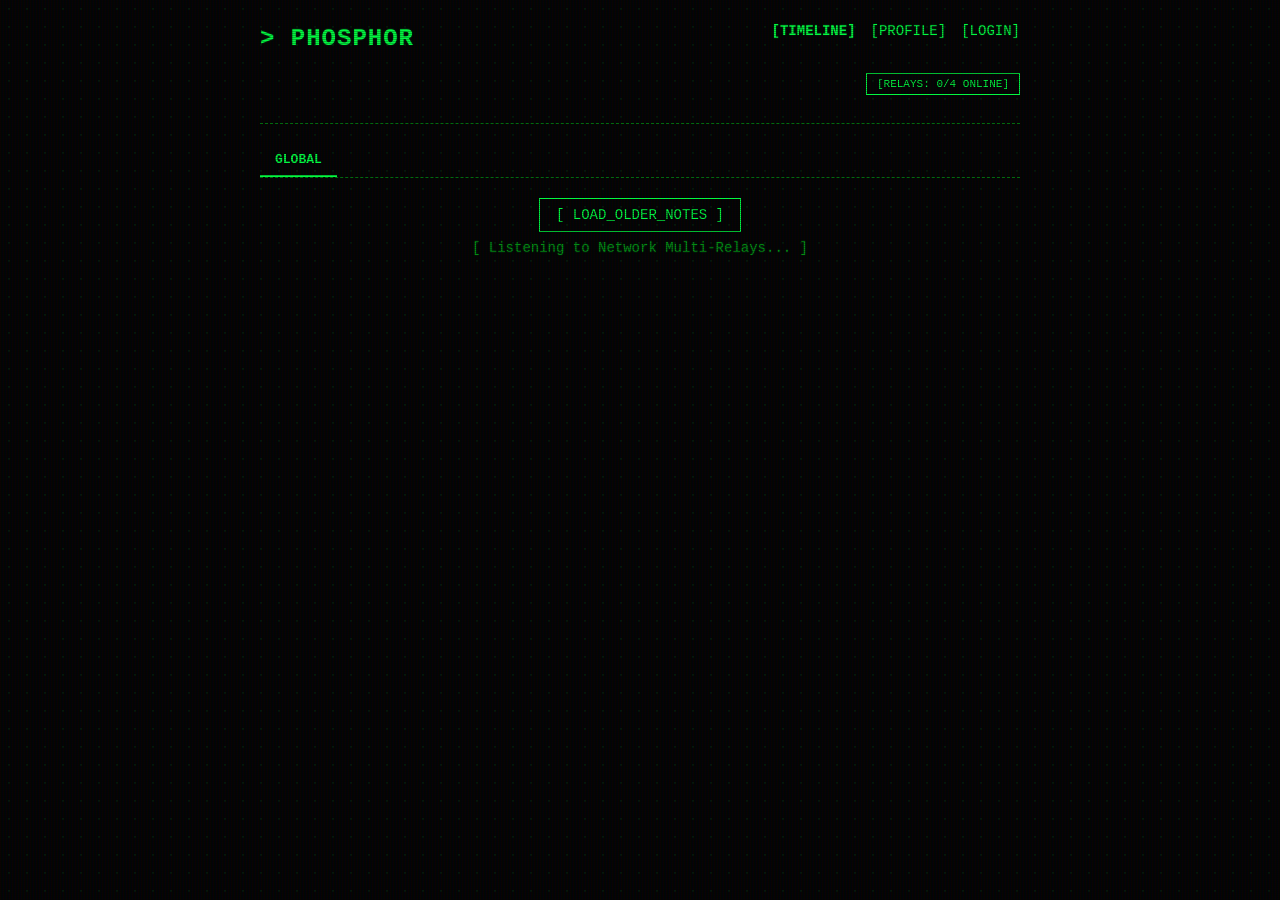
==== commit b8518efb: "Lift relay connection bookkeeping, and fix a counter that could not go down Measured before touching" ====
--- a/index.html
+++ b/index.html
@@ -65,6 +65,8 @@
     <script src="/assets/nostr-util.js?v=20261116a"></script>
     <!-- Local session restore, one rule for all nine pages. -->
     <script src="/assets/nostr-session.js?v=20261116a"></script>
+    <!-- Relay connection bookkeeping: status map, label, NIP-42 wiring. -->
+    <script src="/assets/nostr-relay.js?v=20261116a"></script>
 </head>
 <body class="t-crt">
     <div class="t-container">
@@ -466,6 +468,7 @@
         let quoteTargetEvent = null;
         let editTargetEvent = null;
         let relayStatusMap = {};
+        let relayPool = null;
         
         let metricsCache = {};
         let pendingMetricsIds = new Set();
@@ -608,29 +611,8 @@
         }
 
         function switchLoginTab(tab) {
-            document.getElementById('viewExt').classList.add('hidden');
-            document.getElementById('viewBunker').classList.add('hidden');
-            document.getElementById('viewNsec').classList.add('hidden');
-            document.getElementById('viewNcryptsec').classList.add('hidden');
-            
-            document.getElementById('tabExt').classList.add('ghost');
-            document.getElementById('tabBunker').classList.add('ghost');
-            document.getElementById('tabNsec').classList.add('ghost');
-            document.getElementById('tabNcryptsec').classList.add('ghost');
-            
-            if (tab === 'ext') {
-                document.getElementById('viewExt').classList.remove('hidden');
-                document.getElementById('tabExt').classList.remove('ghost');
-            } else if (tab === 'bunker') {
-                document.getElementById('viewBunker').classList.remove('hidden');
-                document.getElementById('tabBunker').classList.remove('ghost');
-            } else if (tab === 'nsec') {
-                document.getElementById('viewNsec').classList.remove('hidden');
-                document.getElementById('tabNsec').classList.remove('ghost');
-            } else if (tab === 'ncryptsec') {
-                document.getElementById('viewNcryptsec').classList.remove('hidden');
-                document.getElementById('tabNcryptsec').classList.remove('ghost');
-            }
+            /* Rule lives in assets/nostr-session.js: hide four views, un-ghost one tab. */
+            return window.NostrSession ? window.NostrSession.switchLoginTab(tab) : false;
         }
 
         navLoginBtn.addEventListener('click', (e) => { e.preventDefault(); document.getElementById('loginModal').style.display = 'flex'; });
@@ -783,13 +765,15 @@
         });
 
         function logoutFully() {
-            localStorage.removeItem('phosphor_pubkey');
-            localStorage.removeItem('phosphor_privkey');
-            localStorage.removeItem('phosphor_ncryptsec');
-            localStorage.removeItem('phosphor_bunker_uri');
-            localStorage.removeItem('phosphor_following');
-            sessionStorage.removeItem('phosphor_privkey_temp');
-            location.reload();
+            /* One definition of "what a logout clears" is in assets/nostr-session.js.
+               index.html adds phosphor_following, because only this page caches the
+               follow list; leaving that behind on a shared machine would leak it. */
+            let extra = ['phosphor_following'];
+            if (window.NostrSession) {
+                window.NostrSession.clearSession(localStorage, sessionStorage, extra, function () { location.reload(); });
+                return;
+            }
+            localStorage.removeItem('phosphor_pubkey'); localStorage.removeItem('phosphor_privkey'); localStorage.removeItem('phosphor_ncryptsec'); localStorage.removeItem('phosphor_bunker_uri'); localStorage.removeItem('phosphor_following'); sessionStorage.removeItem('phosphor_privkey_temp'); location.reload();
         }
 
         function updateAuthState() {
@@ -1272,17 +1256,23 @@
         }
 
         function connectMultiRelays() {
-            let onlineCount = 0;
+            /* Status bookkeeping lives in assets/nostr-relay.js, and the count is
+               derived from the map there. The old counter here was only ever
+               incremented, so after a relay dropped the button still claimed it was
+               online while the relay modal (which reads the map) said OFFLINE. */
+            /* The pool ADOPTS this page's map instead of replacing it, so the relay
+               modal (which reads relayStatusMap directly) keeps seeing live state. */
+            relayPool = window.NostrRelay.createPool({ button: relayStatusBtn, total: RELAYS.length, status: relayStatusMap });
             RELAYS.forEach(url => {
-                relayStatusMap[url] = false;
-                let socket = new WebSocket(url);
-                socket.onopen = function() {
+                let socket = window.NostrRelay.connectRelay({
+                    url: url,
+                    pool: relayPool,
+                    sign: (window.nostr && window.nostr.signEvent) ? (tpl) => window.nostr.signEvent(tpl) : null,
+                    onAuthResult: (r, u) => { (window.__authResults = window.__authResults || []).push({ relay: u, sent: r.sent, reason: r.reason }); },
+                    onOpen: function(socket) {
                     /* A profile request may have been made before this relay was
                        open; send it now instead of leaving that person unnamed. */
                     if (profileResolver) profileResolver.flush();
-                    onlineCount++;
-                    relayStatusMap[url] = true;
-                    relayStatusBtn.textContent = `[RELAYS: ${onlineCount}/${RELAYS.length} ONLINE]`;
                     
                     // Ask for the FOLLOWING timeline. Kept in one function because it
                     // must be called AGAIN once the following list from kind-3 grows —
@@ -1293,12 +1283,9 @@
                         socket.send(JSON.stringify(["REQ", "feed-global-" + Math.random(), { "kinds": [1, 6, 16, 20, 21, 22, 34235, 34236, 1301, 30023], "limit": 40 }]));
                         lastFeedFilter = { "kinds": [1, 6, 16, 20, 21, 22, 34235, 34236, 1301, 30023] };
                     }
-                };
-
-                socket.onerror = function() { relayStatusMap[url] = false; };
-                socket.onclose = function() { relayStatusMap[url] = false; };
-
-                socket.onmessage = function(event) {
+                    },
+
+                    onMessage: function(event) {
                     try {
                         let data = JSON.parse(event.data);
                         if (window.NostrCount && window.NostrCount.handleMessage(data)) return;
@@ -1382,16 +1369,9 @@
                             }
                         }
                     } catch (err) {}
-                };
-                /* NIP-42. The page handler above ignores frames it does not
-                   recognise, so an AUTH request was dropped silently. The shared
-                   wrapper answers it and records the outcome, so "the relay asked"
-                   and "we answered" are both visible instead of guessed. */
-                if (window.NostrAuth) window.NostrAuth.wrapSocket(socket, url, {
-                    sign: (window.nostr && window.nostr.signEvent) ? (tpl) => window.nostr.signEvent(tpl) : null,
-                    onResult: (r, u) => { (window.__authResults = window.__authResults || []).push({ relay: u, sent: r.sent, reason: r.reason }); }
+                    }
                 });
-                activeSockets.push(socket);
+                if (socket) activeSockets.push(socket);
             });
         }
 
